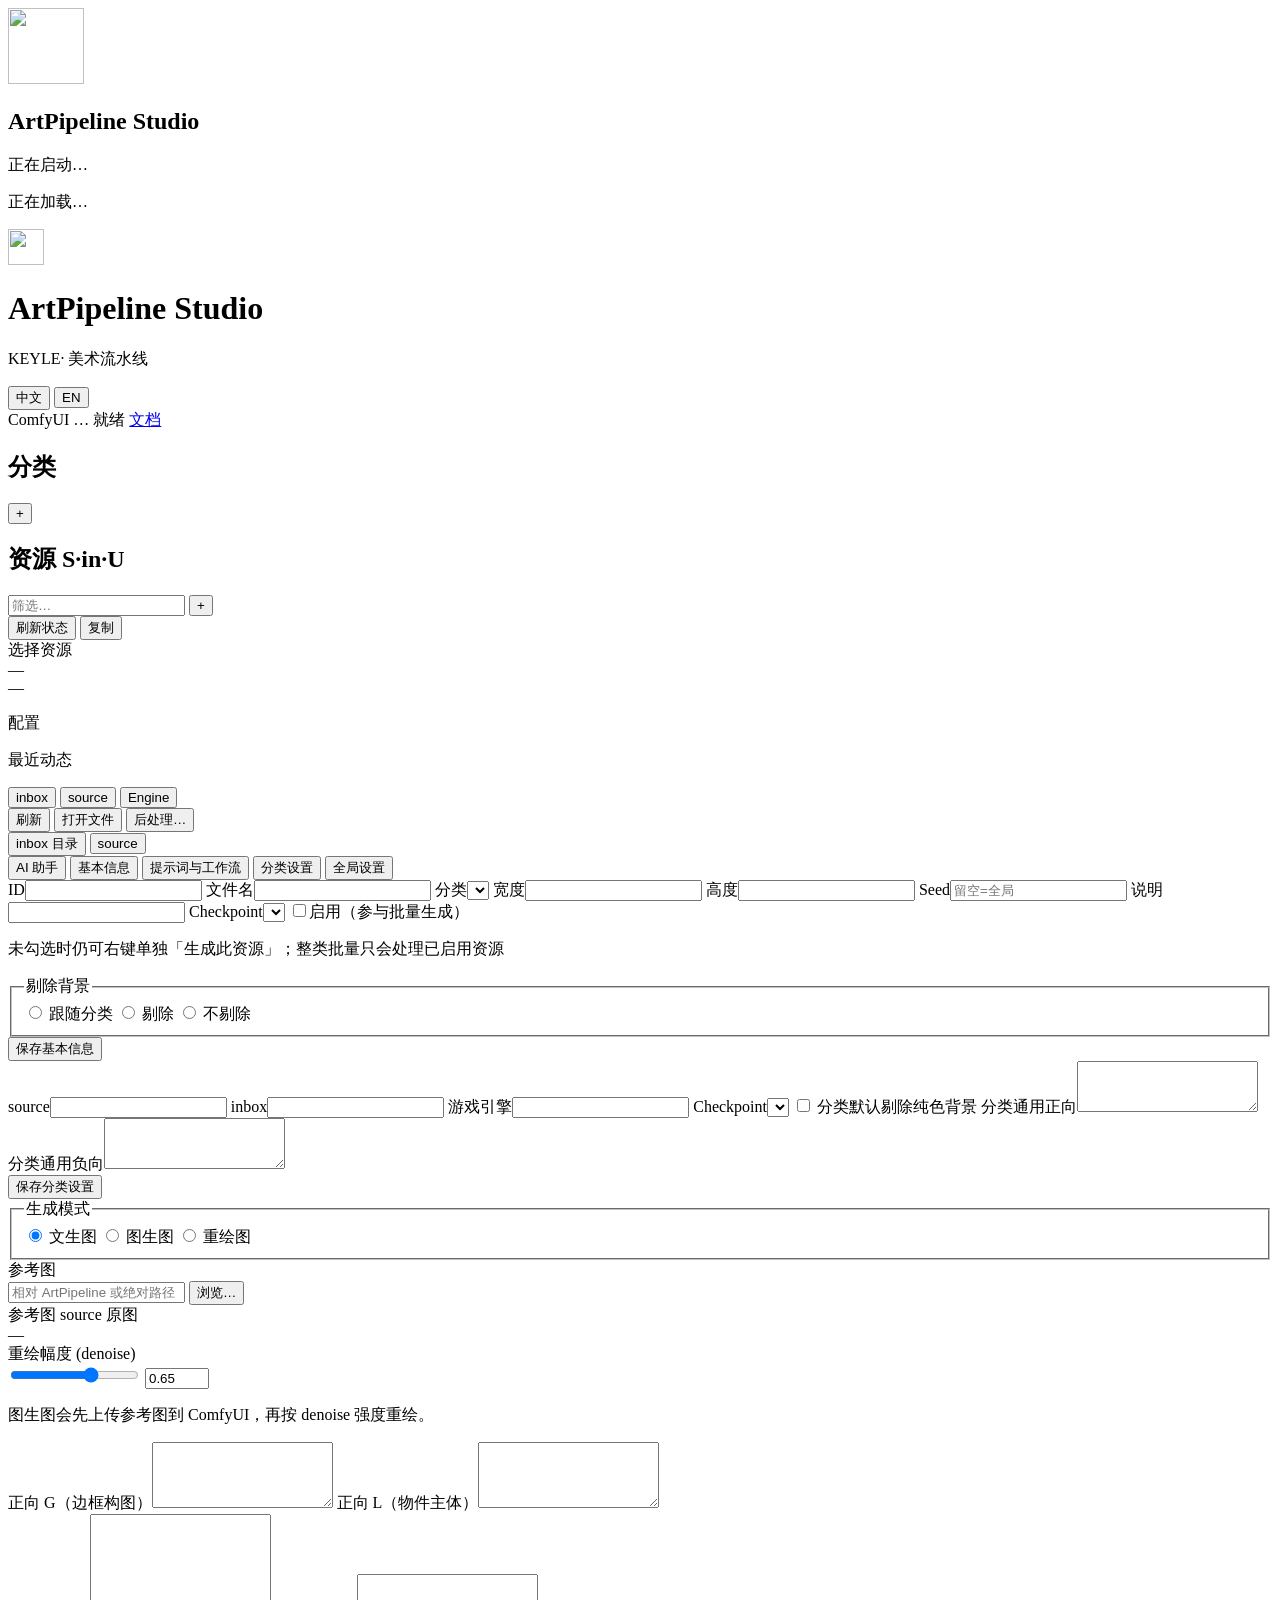
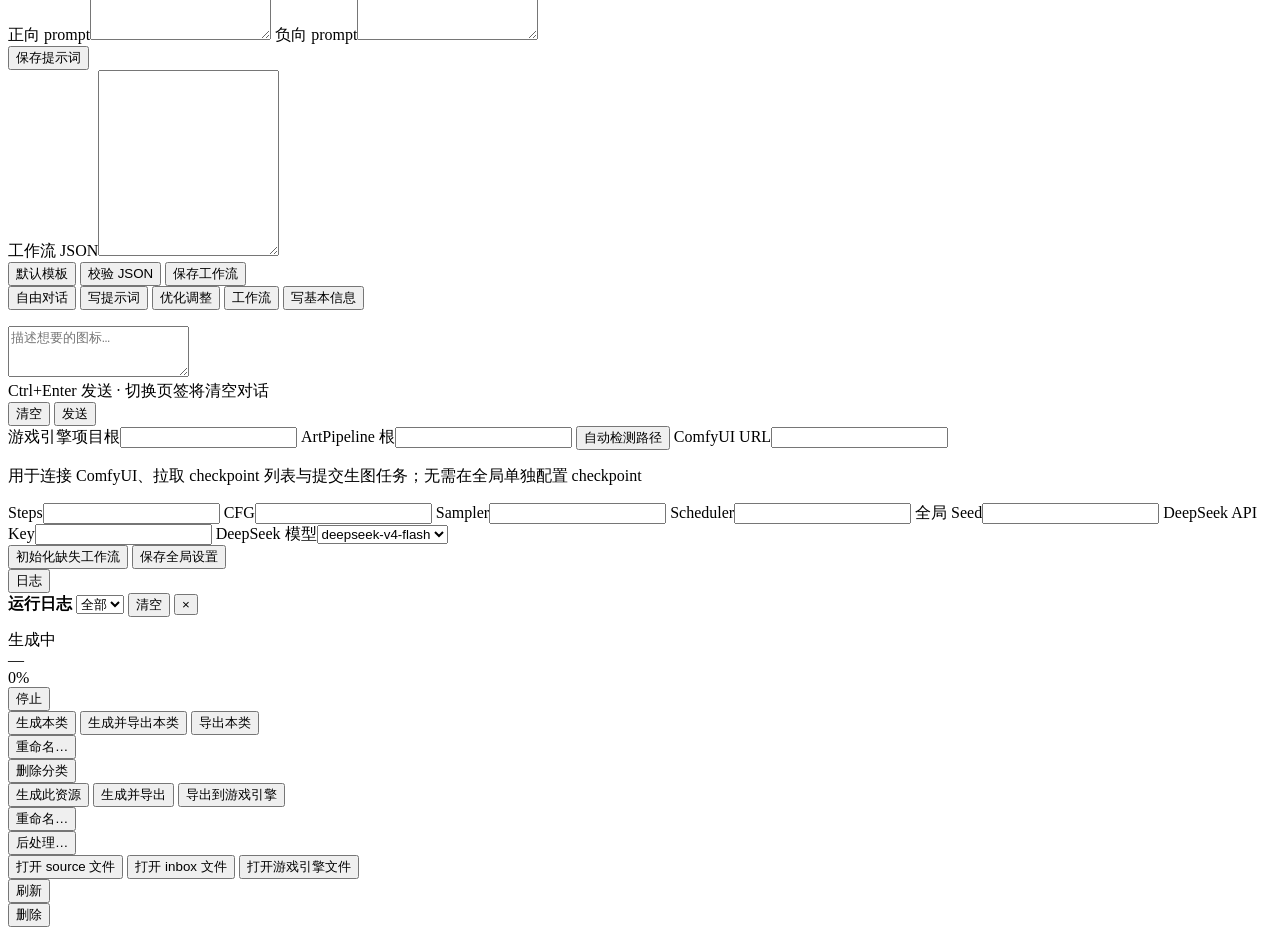
==== artApp/web/index.html @ 97d73831 "no message" ====
<!DOCTYPE html>
<html lang="zh-CN">
<head>
  <meta charset="UTF-8" />
  <meta name="viewport" content="width=device-width, initial-scale=1.0" />
  <title>ArtPipeline Studio</title>
  <link rel="icon" href="/assets/app_icon.png" type="image/png" />
  <link rel="preconnect" href="https://fonts.googleapis.com" />
  <link rel="preconnect" href="https://fonts.gstatic.com" crossorigin />
  <link href="https://fonts.googleapis.com/css2?family=Inter:wght@400;500;600;700&display=swap" rel="stylesheet" />
  <link rel="stylesheet" href="/css/app.css" />
  <link rel="stylesheet" href="/css/effects.css" />
</head>
<body class="is-booting">
  <div class="app-splash" id="app-splash" aria-hidden="false">
    <div class="splash-bg">
      <div class="splash-grid"></div>
      <div class="splash-orb splash-orb-1"></div>
      <div class="splash-orb splash-orb-2"></div>
    </div>
    <div class="splash-content">
      <div class="splash-logo-wrap">
        <img class="splash-logo" src="/assets/app_icon.png" width="76" height="76" alt="" />
        <div class="splash-ring" aria-hidden="true"></div>
      </div>
      <h2 class="splash-title">ArtPipeline Studio</h2>
      <p class="splash-sub" id="splash-sub" data-i18n="splash.loading">正在启动…</p>
      <div class="splash-progress" aria-hidden="true">
        <div class="splash-progress-fill"></div>
        <div class="splash-progress-glow"></div>
      </div>
    </div>
  </div>

  <div class="fx-overlay hidden" id="fx-global-overlay" aria-hidden="true">
    <div class="fx-overlay-card">
      <div class="fx-spin-ring" aria-hidden="true"></div>
      <p class="fx-overlay-msg" data-i18n="splash.reloading">正在加载…</p>
    </div>
  </div>

  <div class="app" id="app">
    <header class="topbar">
      <div class="brand">
        <img class="brand-mark" src="/assets/app_icon.png" width="36" height="36" alt="" />
        <div>
          <h1>ArtPipeline Studio</h1>
          <p class="brand-sub" data-i18n="app.subtitle">KEYLE· 美术流水线</p>
        </div>
      </div>
      <div class="topbar-right">
        <div class="lang-switch" role="group" aria-label="Language">
          <button type="button" class="lang-btn" data-lang="zh-CN" data-i18n="lang.zh">中文</button>
          <button type="button" class="lang-btn" data-lang="en-US" data-i18n="lang.en">EN</button>
        </div>
        <span class="pill" id="comfy-pill" data-i18n="comfy.checking">ComfyUI …</span>
        <span class="pill" id="job-pill" data-i18n="job.ready">就绪</span>
        <a class="btn ghost sm" href="/docs.html" data-i18n="toolbar.docs">文档</a>
      </div>
    </header>

    <main class="workspace">
      <aside class="panel panel-cats">
        <div class="panel-head row">
          <h2 data-i18n="panel.categories">分类</h2>
          <button type="button" class="btn sm ghost" data-action="new-category">+</button>
        </div>
        <ul class="cat-list" id="cat-list"></ul>
      </aside>

      <section class="panel panel-assets" id="panel-assets">
        <div class="panel-head row panel-head-assets">
          <h2><span data-i18n="panel.assets">资源</span> <span class="path-legend muted sm" id="path-legend" data-i18n="panel.pathLegend" data-i18n-title="panel.pathLegendTitle" title="S=source(绿/灰) · in=inbox(绿/黄/红) · U=游戏引擎(绿/红)">S·in·U</span></h2>
          <input type="search" id="asset-search" class="search search-inline" data-i18n-placeholder="asset.searchPlaceholder" placeholder="筛选…" />
          <button type="button" class="btn sm ghost" data-action="new-asset">+</button>
        </div>
        <div class="asset-scroll" id="asset-list"></div>
        <div class="panel-foot row panel-foot-assets">
          <button type="button" class="btn sm ghost" data-action="scan-status" data-i18n="asset.scanStatus" data-i18n-title="asset.scanStatusTitle" title="重新扫描 source / inbox / 游戏引擎">刷新状态</button>
          <button type="button" class="btn sm ghost" data-action="dup-asset" data-i18n="asset.duplicate" data-i18n-title="asset.duplicateTitle" title="复制当前资源">复制</button>
          <span class="muted" id="asset-count"></span>
        </div>
      </section>

      <div
        class="workspace-resizer"
        id="asset-panel-resizer"
        role="separator"
        aria-orientation="vertical"
        data-i18n-aria="resizer.aria"
        aria-label="拖动调整资源栏宽度"
        tabindex="0"
      ></div>

      <section class="panel panel-main">
        <div class="preview-bar">
          <div class="preview-stage" id="preview-stage">
            <div class="preview-placeholder" id="preview-ph" data-i18n="preview.selectAsset">选择资源</div>
            <div class="preview-viewport" id="preview-viewport">
              <img id="preview-img" alt="" draggable="false" hidden />
            </div>
            <div class="preview-zoom-badge" id="preview-zoom-label" hidden aria-hidden="true">100%</div>
            <div class="preview-loading" id="preview-loading" hidden aria-hidden="true">
              <div class="fx-orbit-loader" aria-hidden="true"><span></span></div>
              <span class="fx-loading-label" data-i18n="preview.loading">加载中…</span>
            </div>
          </div>
          <div class="preview-side">
            <div class="preview-info" id="preview-info">
              <div class="preview-info-head">
                <div class="preview-info-name" id="preview-info-name">—</div>
                <div class="preview-info-sub muted" id="preview-info-sub">—</div>
              </div>
              <dl class="preview-dl" id="preview-dl-files"></dl>
              <div class="preview-info-section">
                <div class="preview-info-label" data-i18n="preview.infoConfig">配置</div>
                <dl class="preview-dl" id="preview-dl-config"></dl>
              </div>
              <div class="preview-info-section">
                <div class="preview-info-label" data-i18n="preview.infoActivity">最近动态</div>
                <ul class="preview-activity" id="preview-activity"></ul>
              </div>
            </div>
            <div class="seg">
              <button type="button" class="seg-btn active" data-source="inbox">inbox</button>
              <button type="button" class="seg-btn" data-source="source">source</button>
              <button type="button" class="seg-btn" data-source="unity" data-i18n="path.engine">Engine</button>
            </div>
            <div class="btn-row">
              <button type="button" class="btn sm" data-action="refresh-preview" data-i18n="preview.refresh">刷新</button>
              <button type="button" class="btn sm" data-action="open-file" data-i18n="preview.openFile">打开文件</button>
              <button type="button" class="btn sm primary" data-action="postprocess" data-i18n="preview.postprocess">后处理…</button>
            </div>
            <div class="btn-row">
              <button type="button" class="btn sm ghost" data-action="open-inbox-dir" data-i18n="preview.inboxDir">inbox 目录</button>
              <button type="button" class="btn sm ghost" data-action="open-source-dir" data-i18n="preview.sourceDir">source</button>
            </div>
          </div>
        </div>

        <nav class="tabs" id="main-tabs">
          <button type="button" class="tab active" data-tab="ai" data-i18n="tab.ai" data-requires-asset>AI 助手</button>
          <button type="button" class="tab" data-tab="basic" data-i18n="tab.basic" data-requires-asset>基本信息</button>
          <button type="button" class="tab" data-tab="prompt" data-i18n="tab.prompt" data-requires-asset>提示词与工作流</button>
          <button type="button" class="tab" data-tab="category" data-i18n="tab.category">分类设置</button>
          <button type="button" class="tab" data-tab="settings" data-i18n="tab.settings">全局设置</button>
        </nav>

        <div class="tab-body hidden" id="tab-basic">
          <form class="form-grid" id="form-basic">
            <label><span data-i18n="form.id">ID</span><input name="id" readonly /></label>
            <label><span data-i18n="form.filename">文件名</span><input name="filename" /></label>
            <label><span data-i18n="form.category">分类</span><select name="category" id="asset-category-select"></select></label>
            <label><span data-i18n="form.width">宽度</span><input name="width" type="number" /></label>
            <label><span data-i18n="form.height">高度</span><input name="height" type="number" /></label>
            <label><span data-i18n="form.seed">Seed</span><input name="seed" data-i18n-placeholder="form.seedPlaceholder" placeholder="留空=全局" /></label>
            <label class="span2"><span data-i18n="form.subject">说明</span><input name="subject" /></label>
            <label class="span2"><span data-i18n="form.checkpoint">Checkpoint</span><select name="checkpoint" id="asset-ckpt"></select></label>
            <label class="check check-modern span2"><input name="enabled" type="checkbox" /><span class="check-ui"></span><span class="check-text" data-i18n="form.enabled">启用（参与批量生成）</span></label>
            <p class="muted sm span2" data-i18n="form.enabledHint">未勾选时仍可右键单独「生成此资源」；整类批量只会处理已启用资源</p>
            <fieldset class="span2 radio-field">
              <legend data-i18n="form.removeBg">剔除背景</legend>
              <div class="radio-seg" role="radiogroup">
                <label class="radio-seg-item">
                  <input type="radio" name="remove_bg_mode" value="inherit" />
                  <span class="radio-seg-label" data-i18n="form.removeBgInherit">跟随分类</span>
                </label>
                <label class="radio-seg-item">
                  <input type="radio" name="remove_bg_mode" value="remove" />
                  <span class="radio-seg-label" data-i18n="form.removeBgRemove">剔除</span>
                </label>
                <label class="radio-seg-item">
                  <input type="radio" name="remove_bg_mode" value="keep" />
                  <span class="radio-seg-label" data-i18n="form.removeBgKeep">不剔除</span>
                </label>
              </div>
            </fieldset>
            <div class="span2 form-actions">
              <button type="submit" class="btn primary" data-i18n="form.saveBasic">保存基本信息</button>
            </div>
          </form>
        </div>

        <div class="tab-body hidden" id="tab-category">
          <form class="form-grid" id="form-category">
            <label class="span2"><span data-i18n="form.sourcePath">source</span><input name="source" /></label>
            <label class="span2"><span data-i18n="form.inboxPath">inbox</span><input name="inbox" /></label>
            <label class="span2"><span data-i18n="form.enginePath">游戏引擎</span><input name="unity" /></label>
            <label class="span2"><span data-i18n="form.checkpoint">Checkpoint</span><select name="checkpoint" id="cat-ckpt"></select></label>
            <label class="check check-modern span2">
              <input name="alpha_matte" type="checkbox" />
              <span class="check-ui"></span>
              <span class="check-text" data-i18n="form.alphaMatte">分类默认剔除纯色背景</span>
            </label>
            <label class="span2"><span data-i18n="form.positiveCommon">分类通用正向</span><textarea name="positive_common" rows="3"></textarea></label>
            <label class="span2"><span data-i18n="form.negativeCommon">分类通用负向</span><textarea name="negative_common" rows="3"></textarea></label>
            <div class="span2 form-actions">
              <button type="submit" class="btn primary" data-i18n="form.saveCategory">保存分类设置</button>
            </div>
          </form>
        </div>

        <div class="tab-body hidden" id="tab-prompt">
          <fieldset class="radio-field gen-mode-field">
            <legend data-i18n="form.genMode">生成模式</legend>
            <div class="radio-seg gen-mode-seg" role="radiogroup" id="gen-mode-seg">
              <label class="radio-seg-item">
                <input type="radio" name="gen_mode" value="txt2img" checked />
                <span class="radio-seg-label" data-i18n="form.genModeTxt2img">文生图</span>
              </label>
              <label class="radio-seg-item">
                <input type="radio" name="gen_mode" value="img2img" />
                <span class="radio-seg-label" data-i18n="form.genModeImg2img">图生图</span>
              </label>
              <label class="radio-seg-item">
                <input type="radio" name="gen_mode" value="redraw" />
                <span class="radio-seg-label" data-i18n="form.genModeRedraw">重绘图</span>
              </label>
            </div>
          </fieldset>
          <div id="img2img-panel" class="gen-ref-panel hidden">
            <div id="ref-image-section" class="ref-path-block hidden">
              <div class="ref-path-head">
                <span class="ref-path-title" data-i18n="form.refImage">参考图</span>
              </div>
              <div class="ref-path-picker">
                <input
                  type="text"
                  id="ref-image-path"
                  class="ref-path-input"
                  data-i18n-placeholder="form.refImagePlaceholder"
                  placeholder="相对 ArtPipeline 或绝对路径"
                  spellcheck="false"
                />
                <button type="button" class="ref-path-browse" data-action="pick-ref-image" data-i18n="form.pickRefImage">浏览…</button>
              </div>
            </div>
            <div id="redraw-source-section" class="ref-path-block ref-path-readonly hidden">
              <div class="ref-path-head">
                <span class="ref-path-title" data-i18n="form.redrawSource">参考图</span>
                <span class="ref-path-tag" data-i18n="form.redrawSourceTag">source 原图</span>
              </div>
              <div class="ref-path-display" id="redraw-source-path">—</div>
            </div>
            <label class="denoise-field">
              <span data-i18n="form.img2imgDenoise">重绘幅度 (denoise)</span>
              <div class="denoise-row">
                <input type="range" id="img2img-denoise-range" min="0.01" max="1" step="0.01" value="0.65" />
                <input type="number" id="img2img-denoise" min="0.01" max="1" step="0.01" value="0.65" />
              </div>
            </label>
            <p class="muted sm gen-ref-hint" id="gen-ref-hint" data-i18n="form.img2imgHint">图生图会先上传参考图到 ComfyUI，再按 denoise 强度重绘。</p>
          </div>
          <div id="sdxl-split" class="hidden">
            <label><span data-i18n="form.positiveG">正向 G（边框构图）</span><textarea id="positive-g-text" rows="4"></textarea></label>
            <label><span data-i18n="form.positiveL">正向 L（物件主体）</span><textarea id="positive-l-text" rows="4"></textarea></label>
          </div>
          <label><span data-i18n="form.positive">正向 prompt</span><textarea id="positive-text" rows="8"></textarea></label>
          <label><span data-i18n="form.negative">负向 prompt</span><textarea id="negative-text" rows="4"></textarea></label>
          <div class="form-actions">
            <button type="button" class="btn primary" data-action="save-prompts" data-i18n="form.savePrompts">保存提示词</button>
          </div>
          <label><span data-i18n="form.workflow">工作流 JSON</span><textarea id="workflow-text" rows="12" spellcheck="false"></textarea></label>
          <div class="form-actions">
            <button type="button" class="btn" data-action="load-default-wf" data-i18n="form.defaultTemplate">默认模板</button>
            <button type="button" class="btn" data-action="validate-wf" data-i18n="form.validateJson">校验 JSON</button>
            <button type="button" class="btn primary" data-action="save-wf" data-i18n="form.saveWorkflow">保存工作流</button>
          </div>
        </div>

        <div class="tab-body hidden" id="tab-ai">
          <div class="ai-panel">
            <nav class="ai-mode-tabs" id="ai-mode-tabs">
              <button type="button" class="ai-mode-tab active" data-ai-mode="free" data-i18n="ai.mode.free">自由对话</button>
              <button type="button" class="ai-mode-tab" data-ai-mode="prompt" data-i18n="ai.mode.prompt">写提示词</button>
              <button type="button" class="ai-mode-tab" data-ai-mode="refine" data-i18n="ai.mode.refine">优化调整</button>
              <button type="button" class="ai-mode-tab" data-ai-mode="workflow" data-i18n="ai.mode.workflow">工作流</button>
              <button type="button" class="ai-mode-tab" data-ai-mode="basic" data-i18n="ai.mode.basic">写基本信息</button>
            </nav>
            <p class="ai-mode-hint muted sm" id="ai-mode-hint"></p>
            <div class="ai-messages" id="ai-history"></div>
            <div class="ai-compose">
              <textarea id="ai-input" rows="3" data-i18n-placeholder="ai.inputPlaceholder" placeholder="描述想要的图标…"></textarea>
              <div class="ai-compose-bar">
                <span class="muted sm" data-i18n="ai.composeHint">Ctrl+Enter 发送 · 切换页签将清空对话</span>
                <div class="ai-compose-btns">
                  <button type="button" class="btn sm ghost" data-action="ai-clear" data-i18n="ai.clear">清空</button>
                  <button type="button" class="btn sm primary" id="ai-send-btn" data-action="ai-send" data-i18n="ai.send">发送</button>
                </div>
              </div>
            </div>
          </div>
        </div>

        <div class="tab-body hidden" id="tab-settings">
          <form class="form-grid" id="form-settings">
            <label class="span2"><span data-i18n="form.projectRoot">游戏引擎项目根</span><input name="project_root" /></label>
            <label class="span2"><span data-i18n="form.artRoot">ArtPipeline 根</span><input name="art_pipeline_root" /></label>
            <button type="button" class="btn sm ghost span2" data-action="autodetect-paths" data-i18n="form.autodetectPaths">自动检测路径</button>
            <label class="span2"><span data-i18n="form.comfyUrl">ComfyUI URL</span><input name="comfyui_url" /></label>
            <p class="muted sm span2" data-i18n="form.comfyUrlHint">用于连接 ComfyUI、拉取 checkpoint 列表与提交生图任务；无需在全局单独配置 checkpoint</p>
            <label><span data-i18n="form.steps">Steps</span><input name="steps" type="number" /></label>
            <label><span data-i18n="form.cfg">CFG</span><input name="cfg" type="number" step="0.1" /></label>
            <label><span data-i18n="form.sampler">Sampler</span><input name="sampler" /></label>
            <label><span data-i18n="form.scheduler">Scheduler</span><input name="scheduler" /></label>
            <label><span data-i18n="form.globalSeed">全局 Seed</span><input name="seed" /></label>
            <label class="span2"><span data-i18n="form.deepseekKey">DeepSeek API Key</span><input name="deepseek_api_key" type="password" /></label>
            <label><span data-i18n="form.deepseekModel">DeepSeek 模型</span><select name="deepseek_model">
              <option value="deepseek-v4-flash">deepseek-v4-flash</option>
              <option value="deepseek-v4-pro">deepseek-v4-pro</option>
            </select></label>
            <div class="span2 form-actions">
              <button type="button" class="btn ghost" data-action="init-workflows" data-i18n="form.initWorkflows">初始化缺失工作流</button>
              <button type="submit" class="btn primary" data-i18n="form.saveSettings">保存全局设置</button>
            </div>
          </form>
        </div>
      </section>
    </main>

    <button type="button" class="log-fab" id="log-fab" aria-expanded="false" data-i18n="log.fab" data-i18n-title="log.fabTitle" title="拖动移动 · 点击打开日志">日志</button>

    <aside class="log-drawer" id="log-drawer" aria-hidden="true">
      <div class="log-head row">
        <strong data-i18n="log.title">运行日志</strong>
        <select id="log-filter">
          <option value="全部" data-i18n="log.all">全部</option>
          <option value="操作" data-i18n="log.action">操作</option>
          <option value="生成" data-i18n="log.generate">生成</option>
          <option value="系统" data-i18n="log.system">系统</option>
        </select>
        <button type="button" class="btn sm ghost" data-action="clear-logs" data-i18n="log.clear">清空</button>
        <button type="button" class="btn sm ghost log-close" data-action="close-logs" data-i18n-title="log.close" title="关闭">×</button>
      </div>
      <pre class="log-body" id="log-body"></pre>
    </aside>
  </div>

  <div class="job-float hidden" id="job-float" role="status" aria-live="polite">
    <div class="job-float-aura" aria-hidden="true"></div>
    <div class="job-float-card">
      <div class="job-float-head" id="job-float-handle" data-i18n-title="job.floatDrag" title="拖动移动">
        <div class="job-float-ring" aria-hidden="true"><span></span></div>
        <div class="job-float-copy">
          <div class="job-float-title" id="job-float-title" data-i18n="job.generating">生成中</div>
          <div class="job-float-file" id="job-float-file">—</div>
        </div>
        <div class="job-float-pct" id="job-float-pct">0%</div>
      </div>
      <div class="job-float-bar">
        <div class="job-float-track">
          <div class="job-float-fill" id="job-float-fill"></div>
          <div class="job-float-shimmer" aria-hidden="true"></div>
        </div>
        <div class="job-float-batch" id="job-float-batch"></div>
      </div>
      <div class="job-float-foot">
        <span class="job-float-status" id="job-float-status"></span>
        <button type="button" class="job-float-cancel" id="job-float-cancel" data-i18n="job.cancel">停止</button>
      </div>
    </div>
  </div>

  <dialog id="dlg-new-cat">
    <form id="form-new-cat" novalidate>
      <h3 data-i18n="dlg.newCategory">新建分类</h3>
      <label><span data-i18n="dlg.categoryName">名称</span><input name="label" required /></label>
      <label><span data-i18n="dlg.categoryId">ID（可选）</span><input name="id" data-i18n-placeholder="dlg.categoryIdPlaceholder" placeholder="英文" /></label>
      <label>
        <span data-i18n="dlg.categoryCheckpoint">生图模型</span>
        <select name="checkpoint" id="new-cat-ckpt"></select>
      </label>
      <p class="muted sm" data-i18n="dlg.categoryCheckpointHint">选择 ComfyUI checkpoint，作为该分类的默认生图模型</p>
      <menu>
        <button type="button" class="btn ghost" data-dismiss data-i18n="dlg.cancel">取消</button>
        <button type="submit" class="btn primary" data-i18n="dlg.create">创建</button>
      </menu>
    </form>
  </dialog>

  <dialog id="dlg-new-asset">
    <form id="form-new-asset" novalidate>
      <h3 data-i18n="dlg.newAsset">新建资源</h3>
      <p class="form-error" id="new-asset-error" hidden role="alert"></p>
      <label><span data-i18n="dlg.assetFilename">文件名</span><input name="filename" required placeholder="icon_名称.png" /></label>
      <label><span data-i18n="dlg.assetSize">尺寸</span><input name="size" type="number" value="512" min="32" max="4096" step="1" /></label>
      <label><span data-i18n="dlg.assetSubject">说明</span><input name="subject" /></label>
      <p class="muted sm" data-i18n="dlg.newAssetHint">仅创建资源配置，不会连接 ComfyUI 生图；可在填写提示词后手动生成</p>
      <menu>
        <button type="button" class="btn ghost" data-dismiss data-i18n="dlg.cancel">取消</button>
        <button type="submit" class="btn primary" data-i18n="dlg.create">创建</button>
      </menu>
    </form>
  </dialog>

  <dialog id="dlg-rename-asset">
    <form id="form-rename-asset">
      <h3 data-i18n="dlg.renameAsset">重命名</h3>
      <p class="muted sm" data-i18n="dlg.renameAssetHint">将同时重命名 source、inbox、Unity 三个目录下已存在的 PNG 文件</p>
      <label><span data-i18n="dlg.assetFilename">文件名</span><input name="filename" required placeholder="name.png" /></label>
      <menu>
        <button type="button" class="btn ghost" data-dismiss data-i18n="dlg.cancel">取消</button>
        <button type="submit" class="btn primary" data-i18n="dlg.rename">重命名</button>
      </menu>
    </form>
  </dialog>

  <dialog id="dlg-rename-category">
    <form id="form-rename-category">
      <h3 data-i18n="dlg.renameCategory">重命名分类</h3>
      <p class="muted sm" id="rename-category-id"></p>
      <label><span data-i18n="dlg.categoryName">名称</span><input name="label" required /></label>
      <menu>
        <button type="button" class="btn ghost" data-dismiss data-i18n="dlg.cancel">取消</button>
        <button type="submit" class="btn primary" data-i18n="dlg.rename">重命名</button>
      </menu>
    </form>
  </dialog>

  <dialog id="dlg-confirm" class="confirm-dialog">
    <div class="confirm-dialog-inner">
      <div class="confirm-icon danger" id="confirm-icon" aria-hidden="true">
        <svg width="22" height="22" viewBox="0 0 24 24" fill="none" stroke="currentColor" stroke-width="2" stroke-linecap="round"><path d="M12 9v4m0 4h.01M10.29 3.86L1.82 18a2 2 0 0 0 1.71 3h16.94a2 2 0 0 0 1.71-3L13.71 3.86a2 2 0 0 0-3.42 0z"/></svg>
      </div>
      <h3 id="confirm-title"></h3>
      <p class="confirm-message muted" id="confirm-message"></p>
      <ul class="confirm-details hidden" id="confirm-details"></ul>
      <menu class="confirm-actions">
        <button type="button" class="btn ghost" id="confirm-cancel" data-i18n="dlg.cancel">取消</button>
        <button type="button" class="btn danger" id="confirm-ok"></button>
      </menu>
    </div>
  </dialog>

  <div class="ctx-menu hidden" id="cat-ctx-menu" role="menu" data-i18n-aria="ctx.catMenuAria" aria-label="分类菜单">
    <button type="button" class="ctx-item accent" data-ctx="gen-category" data-i18n="ctx.catGenerate">生成本类</button>
    <button type="button" class="ctx-item" data-ctx="gen-category-export" data-i18n="ctx.catGenerateExport">生成并导出本类</button>
    <button type="button" class="ctx-item" data-ctx="export-category" data-i18n="ctx.catExport">导出本类</button>
    <div class="ctx-sep" role="separator"></div>
    <button type="button" class="ctx-item" data-ctx="rename" data-i18n="ctx.catRename">重命名…</button>
    <div class="ctx-sep" role="separator"></div>
    <button type="button" class="ctx-item danger" data-ctx="delete" data-i18n="ctx.catDelete">删除分类</button>
  </div>

  <div class="ctx-menu hidden" id="asset-ctx-menu" role="menu" data-i18n-aria="ctx.menuAria" aria-label="资源菜单">
    <button type="button" class="ctx-item accent" data-ctx="gen-one" data-i18n="ctx.genOne">生成此资源</button>
    <button type="button" class="ctx-item" data-ctx="gen-one-export" data-i18n="ctx.genOneExport">生成并导出</button>
    <button type="button" class="ctx-item" data-ctx="export-one" data-i18n="ctx.exportOne">导出到游戏引擎</button>
    <div class="ctx-sep" role="separator"></div>
    <button type="button" class="ctx-item" data-ctx="rename" data-i18n="ctx.rename">重命名…</button>
    <div class="ctx-sep" role="separator"></div>
    <button type="button" class="ctx-item" data-ctx="postprocess" data-i18n="ctx.postprocess">后处理…</button>
    <div class="ctx-sep" role="separator"></div>
    <button type="button" class="ctx-item" data-ctx="open-source" data-i18n="ctx.openSource">打开 source 文件</button>
    <button type="button" class="ctx-item" data-ctx="open-inbox" data-i18n="ctx.openInbox">打开 inbox 文件</button>
    <button type="button" class="ctx-item" data-ctx="open-unity" data-i18n="ctx.openEngine">打开游戏引擎文件</button>
    <div class="ctx-sep" role="separator"></div>
    <button type="button" class="ctx-item" data-ctx="refresh" data-i18n="ctx.refresh">刷新</button>
    <div class="ctx-sep" role="separator"></div>
    <button type="button" class="ctx-item danger" data-ctx="delete" data-i18n="ctx.delete">删除</button>
  </div>

  <script type="module" src="/js/app.js"></script>
</body>
</html>
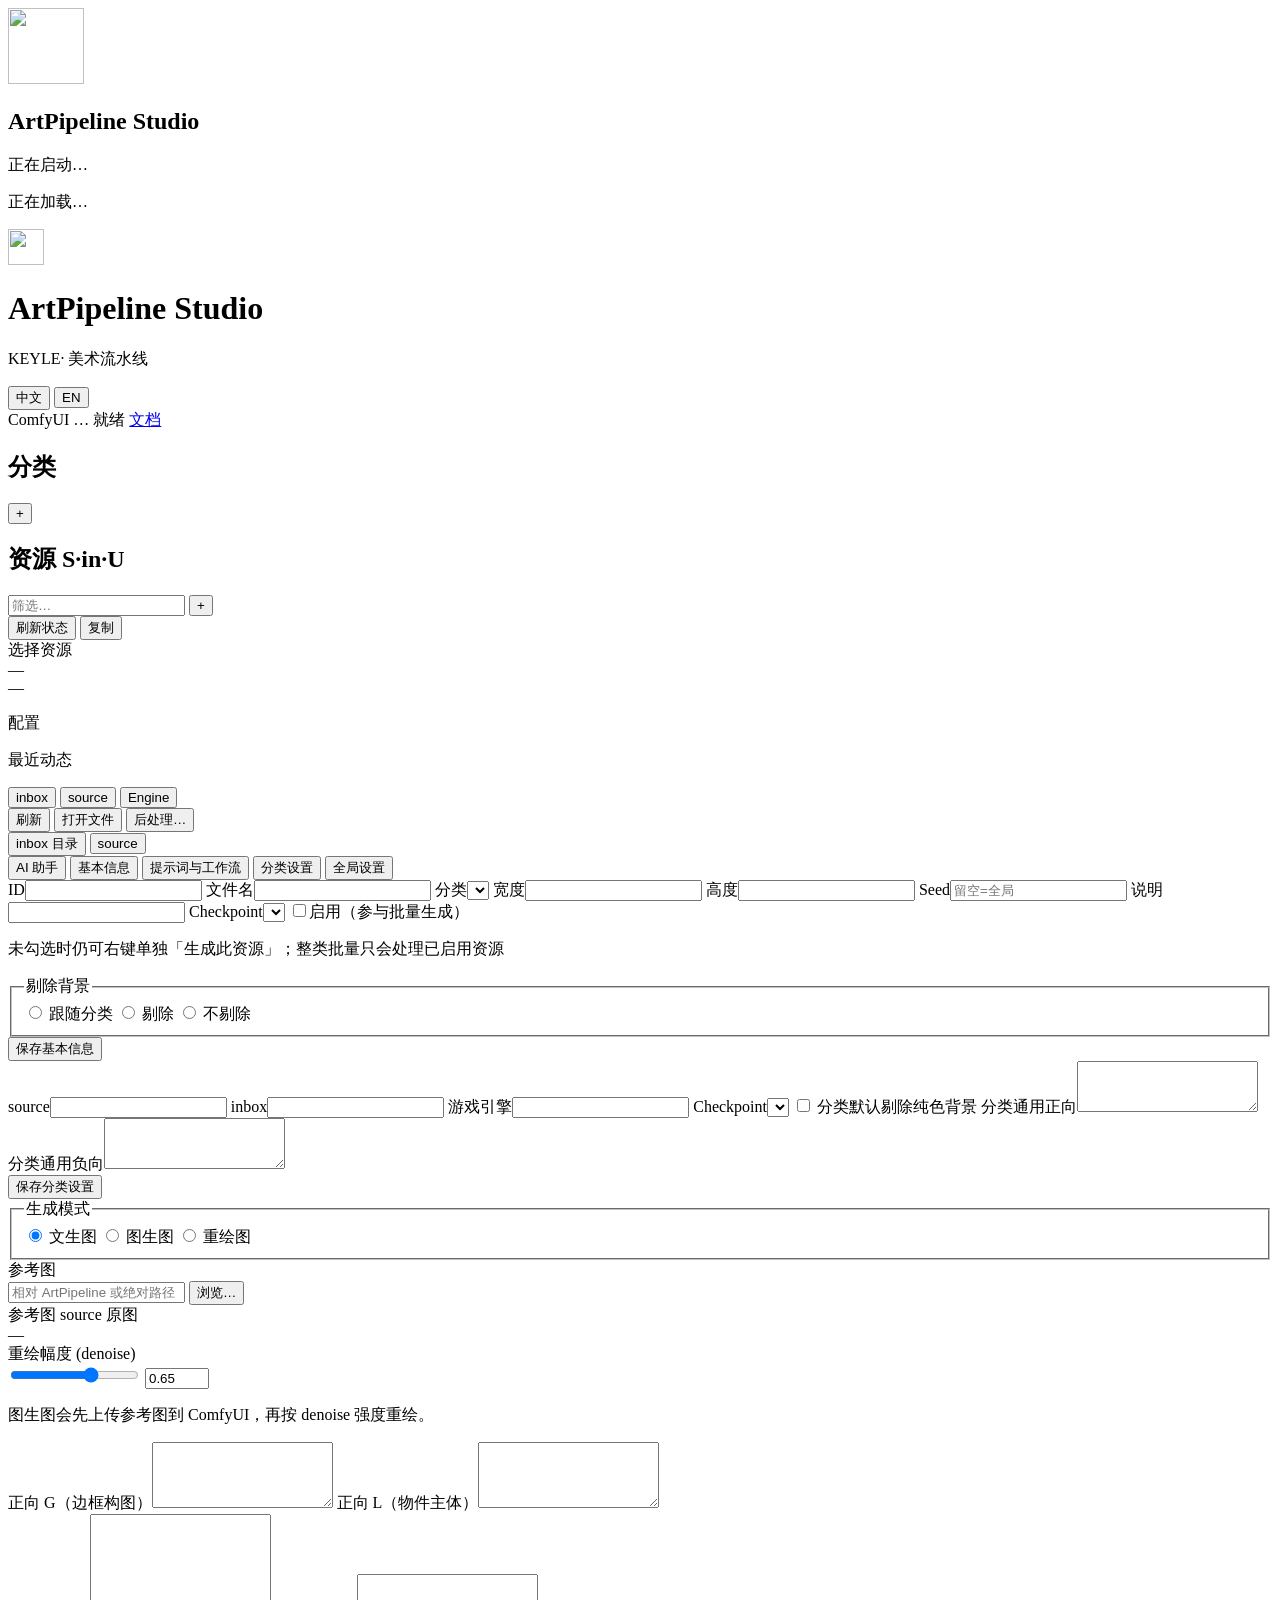
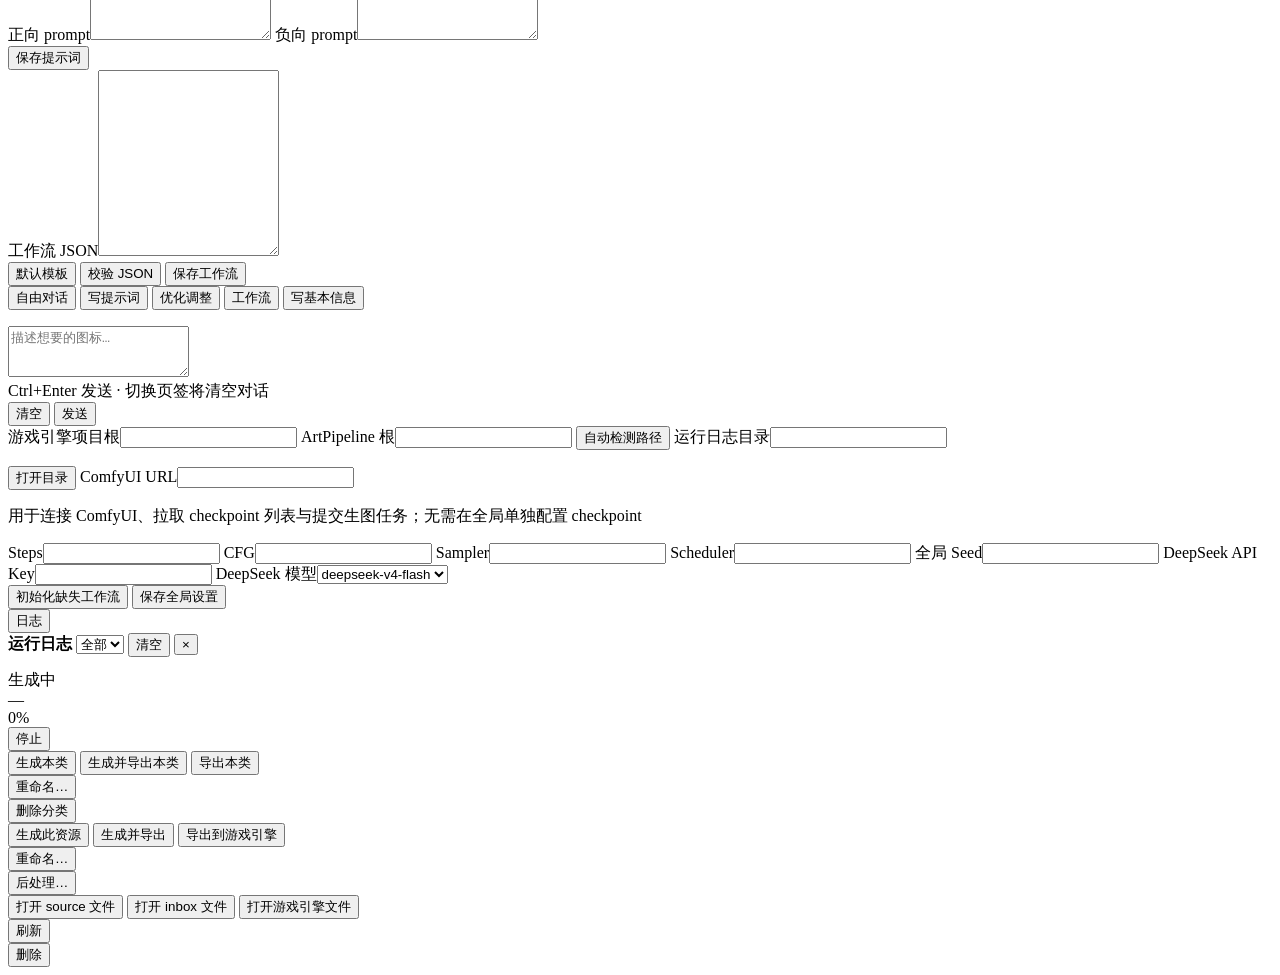
==== commit b55b5928: "no message" ====
--- a/artApp/web/index.html
+++ b/artApp/web/index.html
@@ -297,6 +297,9 @@
             <label class="span2"><span data-i18n="form.projectRoot">游戏引擎项目根</span><input name="project_root" /></label>
             <label class="span2"><span data-i18n="form.artRoot">ArtPipeline 根</span><input name="art_pipeline_root" /></label>
             <button type="button" class="btn sm ghost span2" data-action="autodetect-paths" data-i18n="form.autodetectPaths">自动检测路径</button>
+            <label class="span2"><span data-i18n="form.logDir">运行日志目录</span><input name="log_dir" placeholder="" /></label>
+            <p class="muted sm span2" id="log-dir-hint"></p>
+            <button type="button" class="btn sm ghost span2" data-action="open-log-dir" data-i18n="form.openLogDir">打开目录</button>
             <label class="span2"><span data-i18n="form.comfyUrl">ComfyUI URL</span><input name="comfyui_url" /></label>
             <p class="muted sm span2" data-i18n="form.comfyUrlHint">用于连接 ComfyUI、拉取 checkpoint 列表与提交生图任务；无需在全局单独配置 checkpoint</p>
             <label><span data-i18n="form.steps">Steps</span><input name="steps" type="number" /></label>
@@ -362,7 +365,7 @@
   </div>
 
   <dialog id="dlg-new-cat">
-    <form id="form-new-cat" novalidate>
+    <form id="form-new-cat" class="dialog-form" novalidate>
       <h3 data-i18n="dlg.newCategory">新建分类</h3>
       <label><span data-i18n="dlg.categoryName">名称</span><input name="label" required /></label>
       <label><span data-i18n="dlg.categoryId">ID（可选）</span><input name="id" data-i18n-placeholder="dlg.categoryIdPlaceholder" placeholder="英文" /></label>
@@ -378,17 +381,33 @@
     </form>
   </dialog>
 
-  <dialog id="dlg-new-asset">
-    <form id="form-new-asset" novalidate>
+  <dialog id="dlg-new-asset" class="dlg-new-asset">
+    <form id="form-new-asset" class="dialog-form" novalidate>
       <h3 data-i18n="dlg.newAsset">新建资源</h3>
+      <div class="dlg-tabs" role="tablist" aria-label="New asset mode">
+        <button type="button" class="dlg-tab active" data-dlg-tab="manual" role="tab" aria-selected="true" data-i18n="dlg.newAssetTabManual">手动创建</button>
+        <button type="button" class="dlg-tab" data-dlg-tab="import" role="tab" aria-selected="false" data-i18n="dlg.newAssetTabImport">导入外部资源</button>
+      </div>
       <p class="form-error" id="new-asset-error" hidden role="alert"></p>
-      <label><span data-i18n="dlg.assetFilename">文件名</span><input name="filename" required placeholder="icon_名称.png" /></label>
-      <label><span data-i18n="dlg.assetSize">尺寸</span><input name="size" type="number" value="512" min="32" max="4096" step="1" /></label>
-      <label><span data-i18n="dlg.assetSubject">说明</span><input name="subject" /></label>
-      <p class="muted sm" data-i18n="dlg.newAssetHint">仅创建资源配置，不会连接 ComfyUI 生图；可在填写提示词后手动生成</p>
+      <div class="dlg-tab-panel" data-dlg-panel="manual" role="tabpanel">
+        <label><span data-i18n="dlg.assetFilename">文件名</span><input name="filename" required placeholder="icon_名称.png" /></label>
+        <label><span data-i18n="dlg.assetSize">尺寸</span><input name="size" type="number" value="512" min="32" max="4096" step="1" /></label>
+        <label><span data-i18n="dlg.assetSubject">说明</span><input name="subject" /></label>
+        <p class="muted sm" data-i18n="dlg.newAssetHint">仅创建资源配置，不会连接 ComfyUI 生图；填写提示词后可手动生成</p>
+      </div>
+      <div class="dlg-tab-panel hidden" data-dlg-panel="import" role="tabpanel" hidden>
+        <input type="file" id="import-asset-files" accept="image/png,image/jpeg,image/webp,image/gif,.png,.jpg,.jpeg,.webp,.gif" multiple hidden />
+        <div class="import-asset-toolbar">
+          <button type="button" class="btn ghost sm" id="import-asset-pick" data-i18n="dlg.importPick">选择图片…</button>
+          <span class="muted sm import-asset-count" id="import-asset-count"></span>
+        </div>
+        <ul class="import-asset-list" id="import-asset-list" aria-live="polite"></ul>
+        <p class="import-asset-empty muted sm" id="import-asset-empty" data-i18n="dlg.importEmpty">尚未选择文件；支持 PNG / JPG / WebP，将按文件名创建资源并写入 inbox</p>
+        <p class="muted sm" data-i18n="dlg.importHint">导入的图片会转为 PNG 写入 source 与 inbox；重名文件会跳过</p>
+      </div>
       <menu>
         <button type="button" class="btn ghost" data-dismiss data-i18n="dlg.cancel">取消</button>
-        <button type="submit" class="btn primary" data-i18n="dlg.create">创建</button>
+        <button type="submit" class="btn primary" id="new-asset-submit" data-i18n="dlg.create">创建</button>
       </menu>
     </form>
   </dialog>
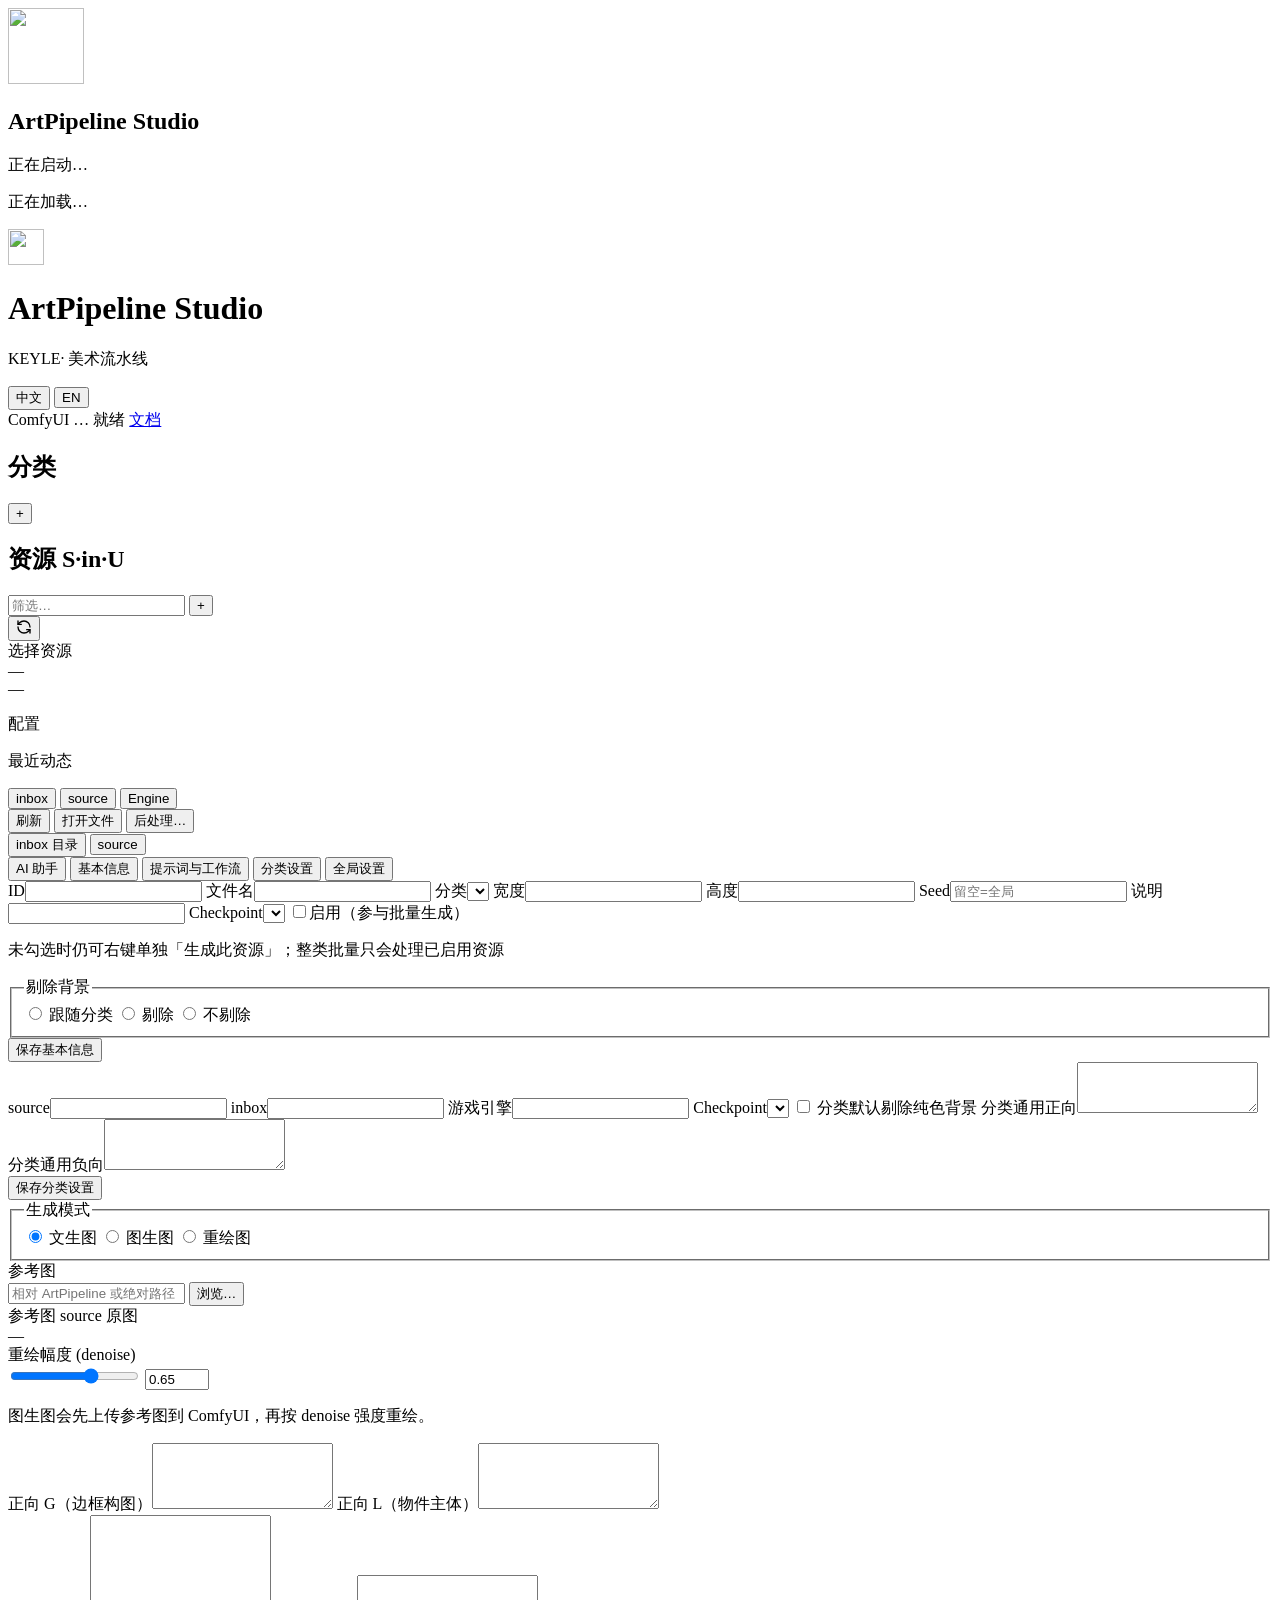
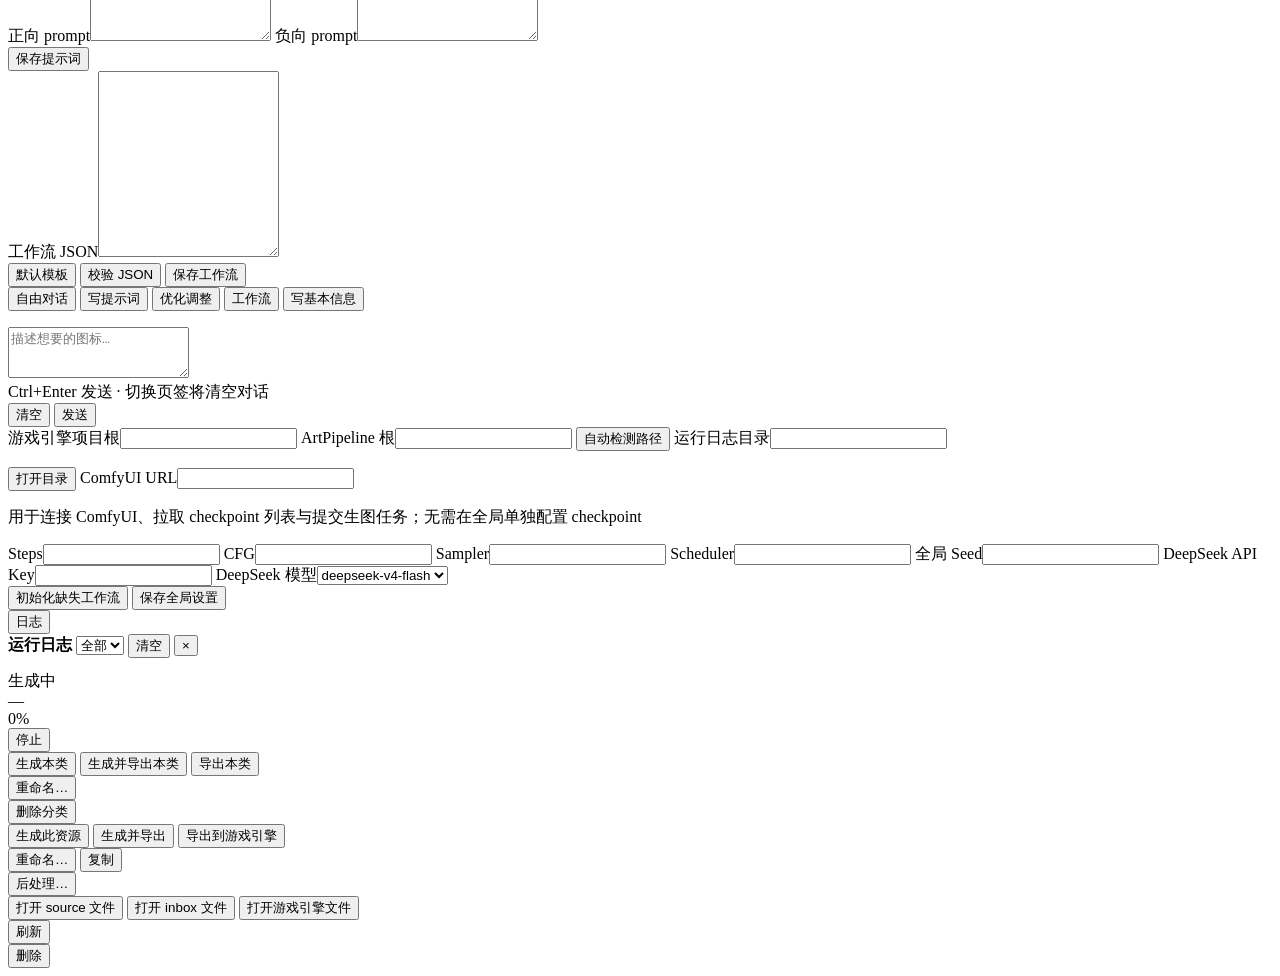
==== commit fcd377a4: "no message" ====
--- a/artApp/web/index.html
+++ b/artApp/web/index.html
@@ -76,8 +76,9 @@
         </div>
         <div class="asset-scroll" id="asset-list"></div>
         <div class="panel-foot row panel-foot-assets">
-          <button type="button" class="btn sm ghost" data-action="scan-status" data-i18n="asset.scanStatus" data-i18n-title="asset.scanStatusTitle" title="重新扫描 source / inbox / 游戏引擎">刷新状态</button>
-          <button type="button" class="btn sm ghost" data-action="dup-asset" data-i18n="asset.duplicate" data-i18n-title="asset.duplicateTitle" title="复制当前资源">复制</button>
+          <button type="button" class="icon-btn panel-foot-icon-btn" data-action="scan-status" data-i18n-title="asset.scanStatusTitle" data-i18n-aria="asset.scanStatus" title="重新扫描 source / inbox / 游戏引擎" aria-label="刷新状态">
+            <svg class="icon" width="16" height="16" viewBox="0 0 24 24" fill="none" stroke="currentColor" stroke-width="2" stroke-linecap="round" stroke-linejoin="round" aria-hidden="true"><path d="M21 12a9 9 0 0 0-9-9 9.75 9.75 0 0 0-6.74 2.74L3 8"/><path d="M3 3v5h5"/><path d="M3 12a9 9 0 0 0 9 9 9.75 9.75 0 0 0 6.74-2.74L21 16"/><path d="M16 16h5v5"/></svg>
+          </button>
           <span class="muted" id="asset-count"></span>
         </div>
       </section>
@@ -403,12 +404,27 @@
         </div>
         <ul class="import-asset-list" id="import-asset-list" aria-live="polite"></ul>
         <p class="import-asset-empty muted sm" id="import-asset-empty" data-i18n="dlg.importEmpty">尚未选择文件；支持 PNG / JPG / WebP，将按文件名创建资源并写入 inbox</p>
-        <p class="muted sm" data-i18n="dlg.importHint">导入的图片会转为 PNG 写入 source 与 inbox；重名文件会跳过</p>
-      </div>
-      <menu>
-        <button type="button" class="btn ghost" data-dismiss data-i18n="dlg.cancel">取消</button>
-        <button type="submit" class="btn primary" id="new-asset-submit" data-i18n="dlg.create">创建</button>
-      </menu>
+        <p class="muted sm" id="import-asset-hint" data-i18n="dlg.importHint">导入的图片会转为 PNG 写入 source 与 inbox；重名文件会跳过</p>
+      </div>
+      <div class="dlg-footer">
+        <div class="import-gen-mode hidden" id="import-gen-mode-bar" hidden>
+          <span class="import-gen-mode-label" data-i18n="dlg.importGenMode">导入生成模式</span>
+          <div class="radio-seg import-gen-mode-seg" role="radiogroup" aria-label="Import generation mode">
+            <label class="radio-seg-item">
+              <input type="radio" name="import_gen_mode" value="txt2img" checked />
+              <span class="radio-seg-label" data-i18n="form.genModeTxt2img">文生图</span>
+            </label>
+            <label class="radio-seg-item">
+              <input type="radio" name="import_gen_mode" value="redraw" />
+              <span class="radio-seg-label" data-i18n="form.genModeRedraw">重绘图</span>
+            </label>
+          </div>
+        </div>
+        <menu>
+          <button type="button" class="btn ghost" data-dismiss data-i18n="dlg.cancel">取消</button>
+          <button type="submit" class="btn primary" id="new-asset-submit" data-i18n="dlg.create">创建</button>
+        </menu>
+      </div>
     </form>
   </dialog>
 
@@ -467,6 +483,7 @@
     <button type="button" class="ctx-item" data-ctx="export-one" data-i18n="ctx.exportOne">导出到游戏引擎</button>
     <div class="ctx-sep" role="separator"></div>
     <button type="button" class="ctx-item" data-ctx="rename" data-i18n="ctx.rename">重命名…</button>
+    <button type="button" class="ctx-item" data-ctx="duplicate" data-i18n="ctx.duplicate">复制</button>
     <div class="ctx-sep" role="separator"></div>
     <button type="button" class="ctx-item" data-ctx="postprocess" data-i18n="ctx.postprocess">后处理…</button>
     <div class="ctx-sep" role="separator"></div>
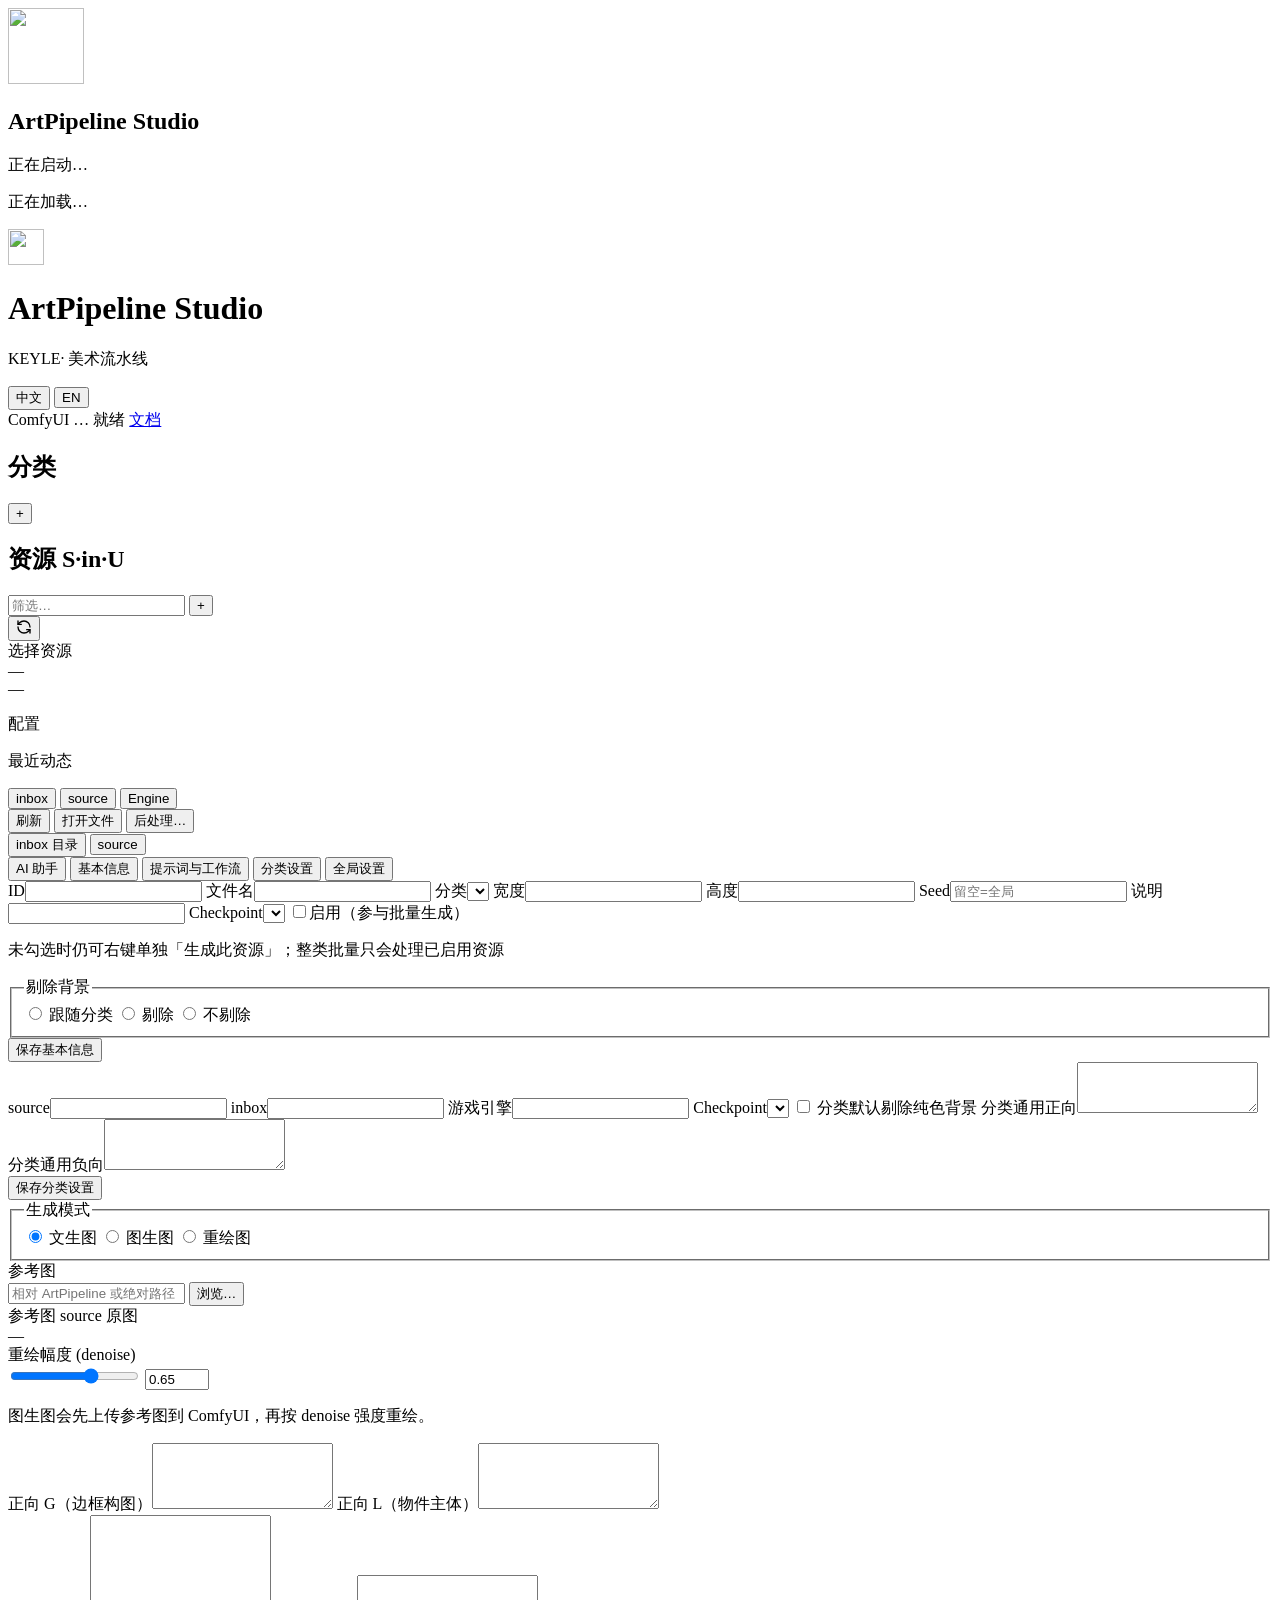
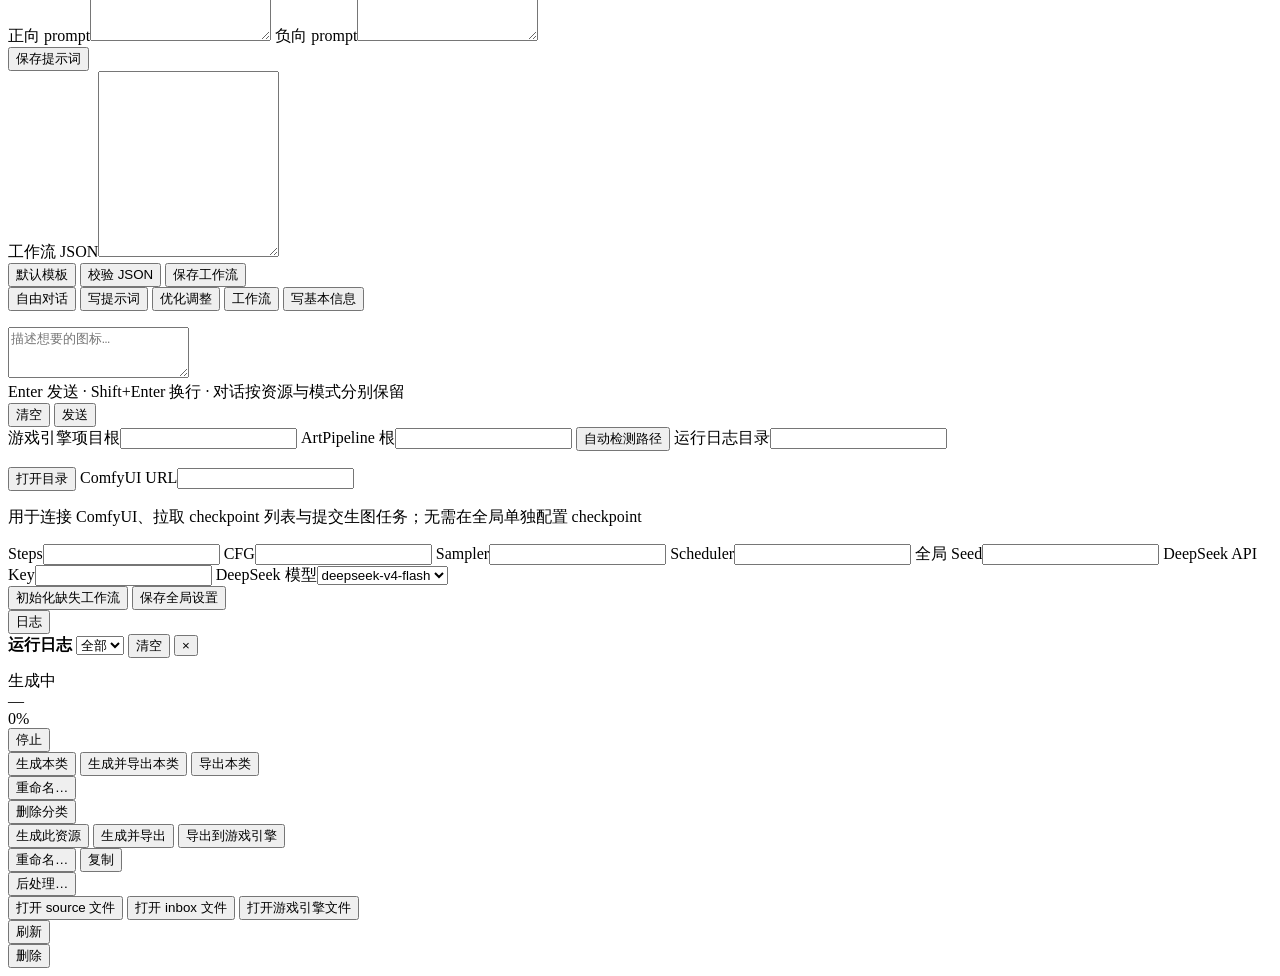
==== commit 1f1a78f3: "no message" ====
--- a/artApp/web/index.html
+++ b/artApp/web/index.html
@@ -283,7 +283,7 @@
             <div class="ai-compose">
               <textarea id="ai-input" rows="3" data-i18n-placeholder="ai.inputPlaceholder" placeholder="描述想要的图标…"></textarea>
               <div class="ai-compose-bar">
-                <span class="muted sm" data-i18n="ai.composeHint">Ctrl+Enter 发送 · 切换页签将清空对话</span>
+                <span class="muted sm" data-i18n="ai.composeHint">Enter 发送 · Shift+Enter 换行 · 对话按资源与模式分别保留</span>
                 <div class="ai-compose-btns">
                   <button type="button" class="btn sm ghost" data-action="ai-clear" data-i18n="ai.clear">清空</button>
                   <button type="button" class="btn sm primary" id="ai-send-btn" data-action="ai-send" data-i18n="ai.send">发送</button>
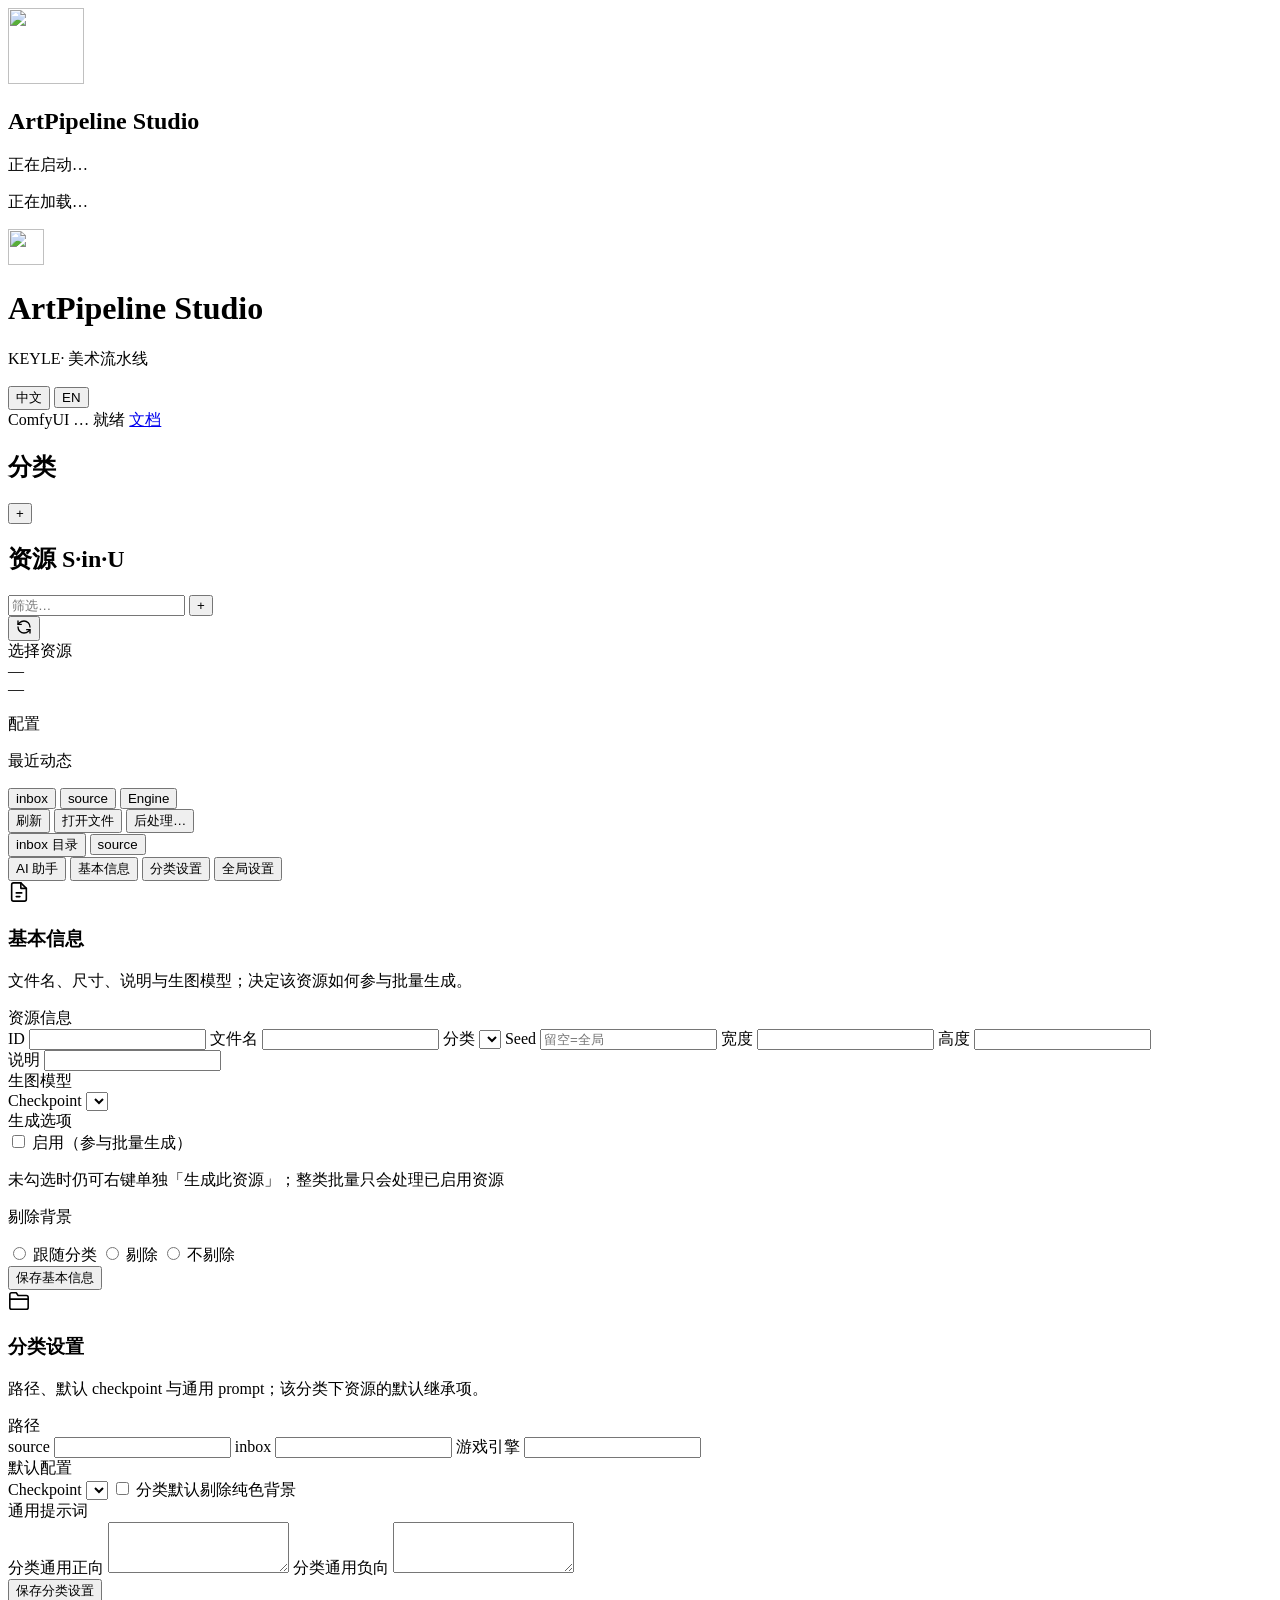
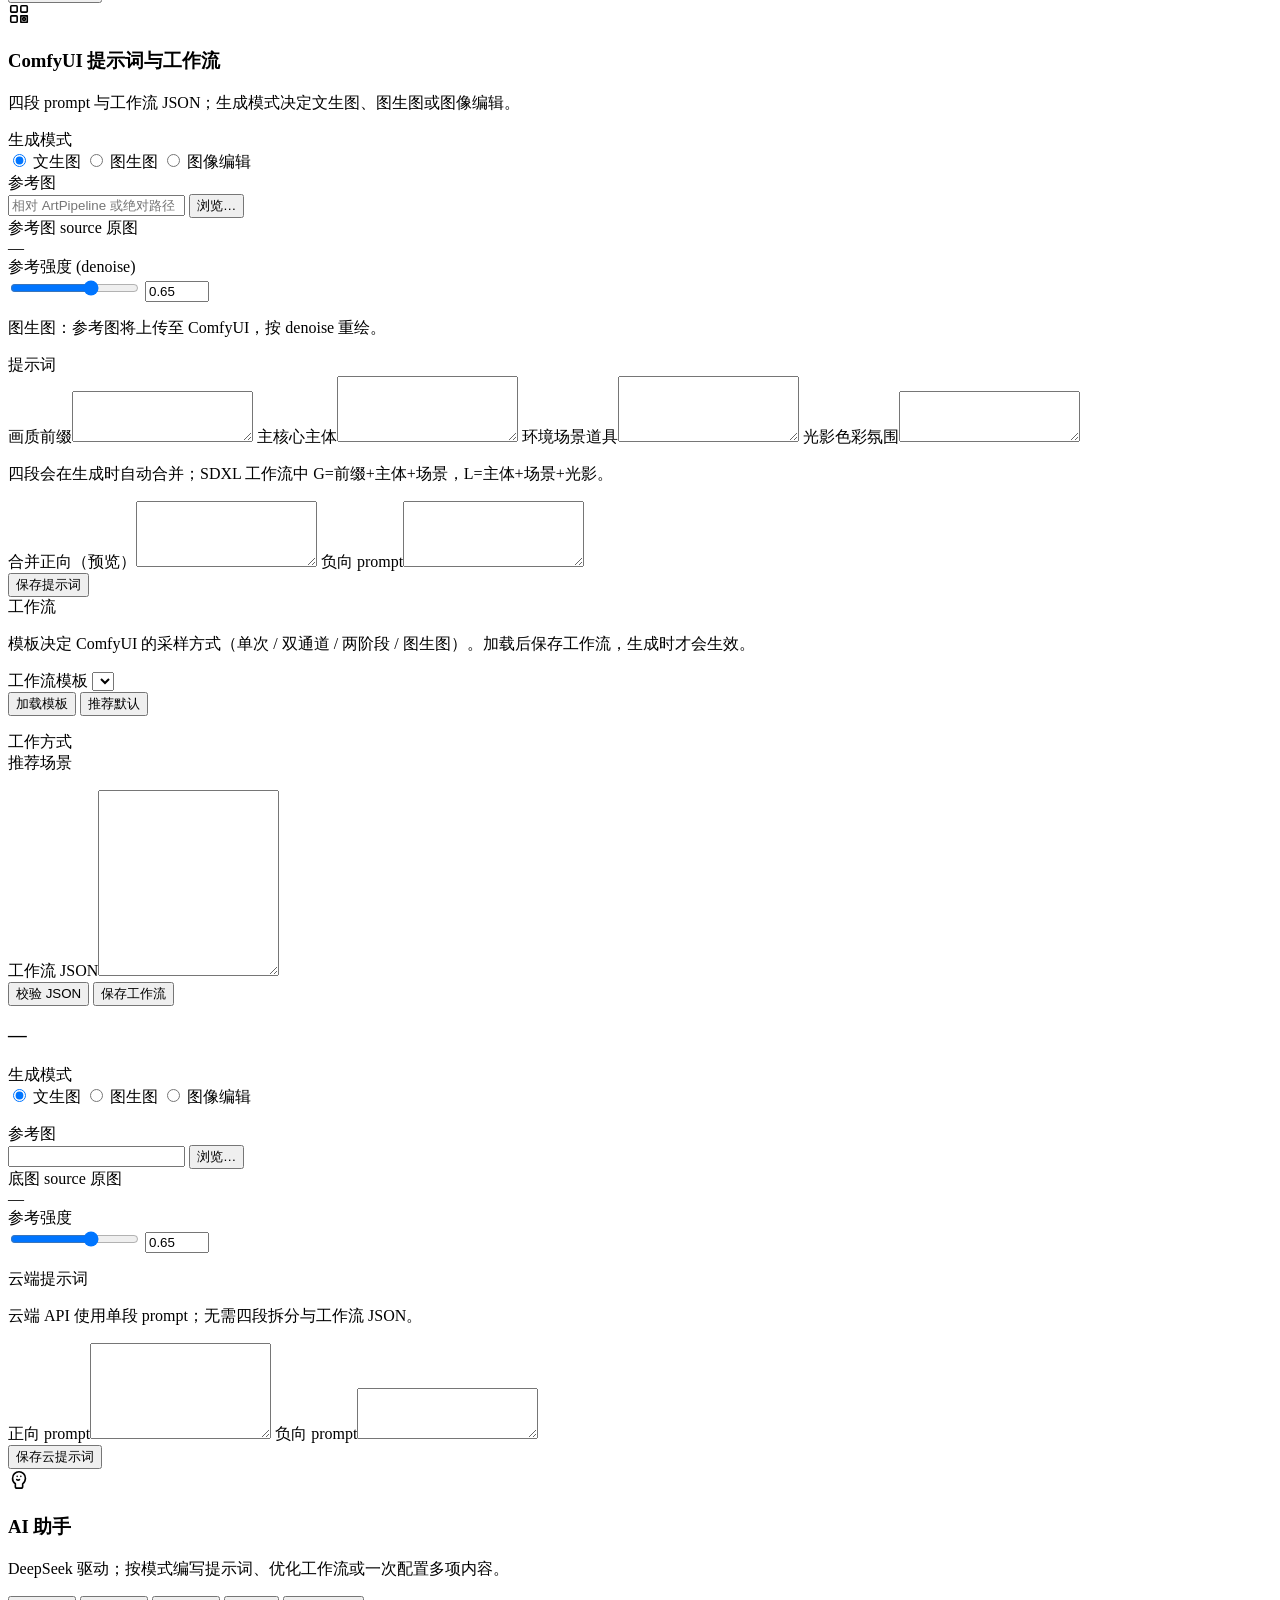
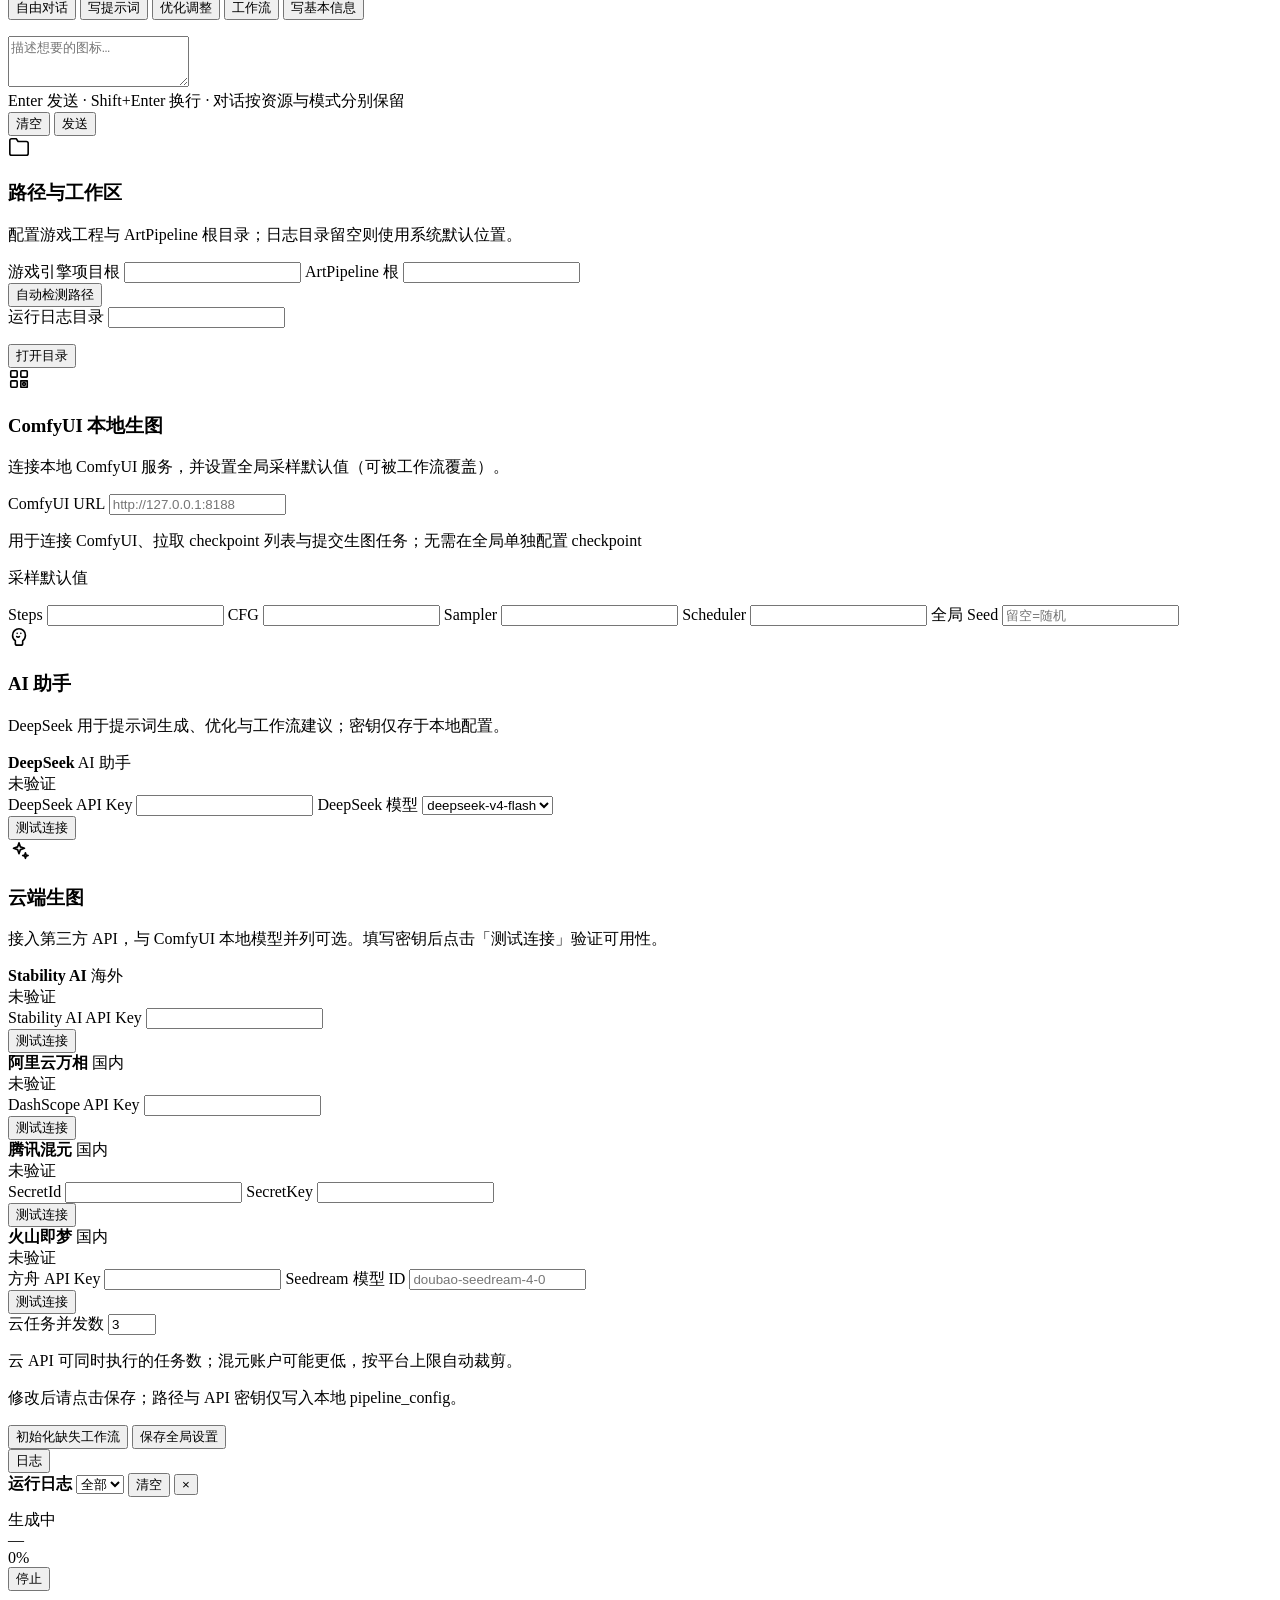
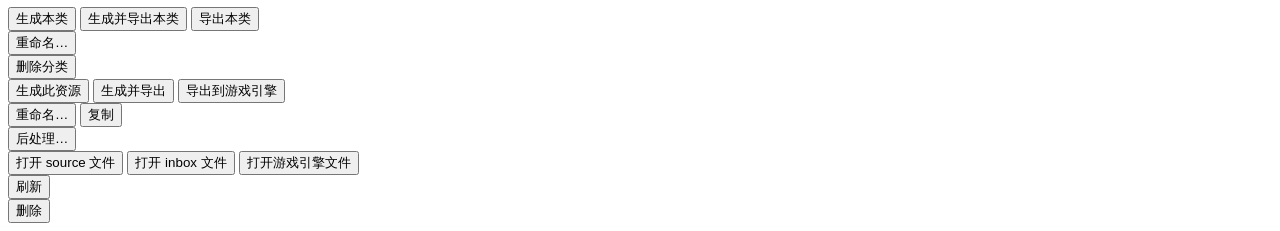
==== commit ed5b030e: "version 1.3" ====
--- a/artApp/web/index.html
+++ b/artApp/web/index.html
@@ -142,180 +142,706 @@
         <nav class="tabs" id="main-tabs">
           <button type="button" class="tab active" data-tab="ai" data-i18n="tab.ai" data-requires-asset>AI 助手</button>
           <button type="button" class="tab" data-tab="basic" data-i18n="tab.basic" data-requires-asset>基本信息</button>
-          <button type="button" class="tab" data-tab="prompt" data-i18n="tab.prompt" data-requires-asset>提示词与工作流</button>
+          <button type="button" class="tab" data-tab="comfyui" data-gen-tab="comfyui" data-i18n="tab.comfyui" hidden data-requires-asset>ComfyUI</button>
+          <button type="button" class="tab" data-tab="cloud-dashscope" data-gen-tab="cloud" data-provider="dashscope" hidden data-requires-asset>万相</button>
+          <button type="button" class="tab" data-tab="cloud-tencent" data-gen-tab="cloud" data-provider="tencent" hidden data-requires-asset>混元</button>
+          <button type="button" class="tab" data-tab="cloud-volcengine" data-gen-tab="cloud" data-provider="volcengine" hidden data-requires-asset>即梦</button>
+          <button type="button" class="tab" data-tab="cloud-stability" data-gen-tab="cloud" data-provider="stability" hidden data-requires-asset>Stability</button>
           <button type="button" class="tab" data-tab="category" data-i18n="tab.category">分类设置</button>
           <button type="button" class="tab" data-tab="settings" data-i18n="tab.settings">全局设置</button>
         </nav>
 
-        <div class="tab-body hidden" id="tab-basic">
-          <form class="form-grid" id="form-basic">
-            <label><span data-i18n="form.id">ID</span><input name="id" readonly /></label>
-            <label><span data-i18n="form.filename">文件名</span><input name="filename" /></label>
-            <label><span data-i18n="form.category">分类</span><select name="category" id="asset-category-select"></select></label>
-            <label><span data-i18n="form.width">宽度</span><input name="width" type="number" /></label>
-            <label><span data-i18n="form.height">高度</span><input name="height" type="number" /></label>
-            <label><span data-i18n="form.seed">Seed</span><input name="seed" data-i18n-placeholder="form.seedPlaceholder" placeholder="留空=全局" /></label>
-            <label class="span2"><span data-i18n="form.subject">说明</span><input name="subject" /></label>
-            <label class="span2"><span data-i18n="form.checkpoint">Checkpoint</span><select name="checkpoint" id="asset-ckpt"></select></label>
-            <label class="check check-modern span2"><input name="enabled" type="checkbox" /><span class="check-ui"></span><span class="check-text" data-i18n="form.enabled">启用（参与批量生成）</span></label>
-            <p class="muted sm span2" data-i18n="form.enabledHint">未勾选时仍可右键单独「生成此资源」；整类批量只会处理已启用资源</p>
-            <fieldset class="span2 radio-field">
-              <legend data-i18n="form.removeBg">剔除背景</legend>
-              <div class="radio-seg" role="radiogroup">
-                <label class="radio-seg-item">
-                  <input type="radio" name="remove_bg_mode" value="inherit" />
-                  <span class="radio-seg-label" data-i18n="form.removeBgInherit">跟随分类</span>
-                </label>
-                <label class="radio-seg-item">
-                  <input type="radio" name="remove_bg_mode" value="remove" />
-                  <span class="radio-seg-label" data-i18n="form.removeBgRemove">剔除</span>
-                </label>
-                <label class="radio-seg-item">
-                  <input type="radio" name="remove_bg_mode" value="keep" />
-                  <span class="radio-seg-label" data-i18n="form.removeBgKeep">不剔除</span>
-                </label>
-              </div>
-            </fieldset>
-            <div class="span2 form-actions">
-              <button type="submit" class="btn primary" data-i18n="form.saveBasic">保存基本信息</button>
-            </div>
+        <div class="tab-body hidden gen-tab-body" id="tab-basic">
+          <form class="gen-tab-layout" id="form-basic">
+            <section class="gen-tab-section">
+              <div class="settings-section-hero settings-section-hero--basic">
+                <div class="settings-section-hero-glow" aria-hidden="true"></div>
+                <div class="settings-section-hero-icon" aria-hidden="true">
+                  <svg width="22" height="22" viewBox="0 0 24 24" fill="none" stroke="currentColor" stroke-width="1.75" stroke-linecap="round" stroke-linejoin="round"><path d="M14 2H6a2 2 0 0 0-2 2v16a2 2 0 0 0 2 2h12a2 2 0 0 0 2-2V8z"/><path d="M14 2v6h6"/><path d="M9 13h6M9 17h4"/></svg>
+                </div>
+                <div class="settings-section-hero-copy">
+                  <h3 class="settings-section-title" data-i18n="form.basicTabTitle">基本信息</h3>
+                  <p class="settings-section-desc muted sm" data-i18n="form.basicTabDesc">文件名、尺寸、说明与生图模型；决定该资源如何参与批量生成。</p>
+                </div>
+              </div>
+            </section>
+
+            <section class="gen-tab-section">
+              <div class="gen-tab-section-head">
+                <span class="gen-tab-section-title" data-i18n="form.basicSectionIdentity">资源信息</span>
+              </div>
+              <div class="gen-tab-panel">
+                <div class="settings-field-grid settings-field-grid--2">
+                  <label class="gen-field">
+                    <span data-i18n="form.id">ID</span>
+                    <input name="id" readonly />
+                  </label>
+                  <label class="gen-field">
+                    <span data-i18n="form.filename">文件名</span>
+                    <input name="filename" autocomplete="off" spellcheck="false" />
+                  </label>
+                  <label class="gen-field">
+                    <span data-i18n="form.category">分类</span>
+                    <select name="category" id="asset-category-select"></select>
+                  </label>
+                  <label class="gen-field">
+                    <span data-i18n="form.seed">Seed</span>
+                    <input name="seed" autocomplete="off" spellcheck="false" data-i18n-placeholder="form.seedPlaceholder" placeholder="留空=全局" />
+                  </label>
+                  <label class="gen-field">
+                    <span data-i18n="form.width">宽度</span>
+                    <input name="width" type="number" min="1" />
+                  </label>
+                  <label class="gen-field">
+                    <span data-i18n="form.height">高度</span>
+                    <input name="height" type="number" min="1" />
+                  </label>
+                </div>
+                <label class="gen-field">
+                  <span data-i18n="form.subject">说明</span>
+                  <input name="subject" autocomplete="off" spellcheck="false" />
+                </label>
+              </div>
+            </section>
+
+            <section class="gen-tab-section">
+              <div class="gen-tab-section-head">
+                <span class="gen-tab-section-title" data-i18n="form.basicSectionModel">生图模型</span>
+              </div>
+              <div class="gen-tab-panel">
+                <label class="gen-field">
+                  <span data-i18n="form.checkpoint">Checkpoint</span>
+                  <select name="checkpoint" id="asset-ckpt"></select>
+                </label>
+              </div>
+            </section>
+
+            <section class="gen-tab-section">
+              <div class="gen-tab-section-head">
+                <span class="gen-tab-section-title" data-i18n="form.basicSectionOptions">生成选项</span>
+              </div>
+              <div class="gen-tab-panel">
+                <label class="check check-modern gen-tab-check">
+                  <input name="enabled" type="checkbox" />
+                  <span class="check-ui"></span>
+                  <span class="check-text" data-i18n="form.enabled">启用（参与批量生成）</span>
+                </label>
+                <p class="settings-hint muted sm" data-i18n="form.enabledHint">未勾选时仍可右键单独「生成此资源」；整类批量只会处理已启用资源</p>
+                <p class="settings-subhead" data-i18n="form.removeBg">剔除背景</p>
+                <div class="radio-seg gen-mode-seg gen-mode-seg--compact" role="radiogroup">
+                  <label class="radio-seg-item">
+                    <input type="radio" name="remove_bg_mode" value="inherit" />
+                    <span class="radio-seg-label" data-i18n="form.removeBgInherit">跟随分类</span>
+                  </label>
+                  <label class="radio-seg-item">
+                    <input type="radio" name="remove_bg_mode" value="remove" />
+                    <span class="radio-seg-label" data-i18n="form.removeBgRemove">剔除</span>
+                  </label>
+                  <label class="radio-seg-item">
+                    <input type="radio" name="remove_bg_mode" value="keep" />
+                    <span class="radio-seg-label" data-i18n="form.removeBgKeep">不剔除</span>
+                  </label>
+                </div>
+                <div class="gen-tab-actions">
+                  <button type="submit" class="btn primary" data-i18n="form.saveBasic">保存基本信息</button>
+                </div>
+              </div>
+            </section>
           </form>
         </div>
 
-        <div class="tab-body hidden" id="tab-category">
-          <form class="form-grid" id="form-category">
-            <label class="span2"><span data-i18n="form.sourcePath">source</span><input name="source" /></label>
-            <label class="span2"><span data-i18n="form.inboxPath">inbox</span><input name="inbox" /></label>
-            <label class="span2"><span data-i18n="form.enginePath">游戏引擎</span><input name="unity" /></label>
-            <label class="span2"><span data-i18n="form.checkpoint">Checkpoint</span><select name="checkpoint" id="cat-ckpt"></select></label>
-            <label class="check check-modern span2">
-              <input name="alpha_matte" type="checkbox" />
-              <span class="check-ui"></span>
-              <span class="check-text" data-i18n="form.alphaMatte">分类默认剔除纯色背景</span>
-            </label>
-            <label class="span2"><span data-i18n="form.positiveCommon">分类通用正向</span><textarea name="positive_common" rows="3"></textarea></label>
-            <label class="span2"><span data-i18n="form.negativeCommon">分类通用负向</span><textarea name="negative_common" rows="3"></textarea></label>
-            <div class="span2 form-actions">
-              <button type="submit" class="btn primary" data-i18n="form.saveCategory">保存分类设置</button>
-            </div>
+        <div class="tab-body hidden gen-tab-body" id="tab-category">
+          <form class="gen-tab-layout" id="form-category">
+            <section class="gen-tab-section">
+              <div class="settings-section-hero settings-section-hero--category">
+                <div class="settings-section-hero-glow" aria-hidden="true"></div>
+                <div class="settings-section-hero-icon" aria-hidden="true">
+                  <svg width="22" height="22" viewBox="0 0 24 24" fill="none" stroke="currentColor" stroke-width="1.75" stroke-linecap="round" stroke-linejoin="round"><path d="M22 19a2 2 0 0 1-2 2H4a2 2 0 0 1-2-2V5a2 2 0 0 1 2-2h5l2 3h9a2 2 0 0 1 2 2z"/><path d="M2 10h20"/></svg>
+                </div>
+                <div class="settings-section-hero-copy">
+                  <h3 class="settings-section-title" data-i18n="form.categoryTabTitle">分类设置</h3>
+                  <p class="settings-section-desc muted sm" data-i18n="form.categoryTabDesc">路径、默认 checkpoint 与通用 prompt；该分类下资源的默认继承项。</p>
+                </div>
+              </div>
+            </section>
+
+            <section class="gen-tab-section">
+              <div class="gen-tab-section-head">
+                <span class="gen-tab-section-title" data-i18n="form.categorySectionPaths">路径</span>
+              </div>
+              <div class="gen-tab-panel">
+                <label class="gen-field">
+                  <span data-i18n="form.sourcePath">source</span>
+                  <input name="source" autocomplete="off" spellcheck="false" />
+                </label>
+                <label class="gen-field">
+                  <span data-i18n="form.inboxPath">inbox</span>
+                  <input name="inbox" autocomplete="off" spellcheck="false" />
+                </label>
+                <label class="gen-field">
+                  <span data-i18n="form.enginePath">游戏引擎</span>
+                  <input name="unity" autocomplete="off" spellcheck="false" />
+                </label>
+              </div>
+            </section>
+
+            <section class="gen-tab-section">
+              <div class="gen-tab-section-head">
+                <span class="gen-tab-section-title" data-i18n="form.categorySectionDefaults">默认配置</span>
+              </div>
+              <div class="gen-tab-panel">
+                <label class="gen-field">
+                  <span data-i18n="form.checkpoint">Checkpoint</span>
+                  <select name="checkpoint" id="cat-ckpt"></select>
+                </label>
+                <label class="check check-modern gen-tab-check">
+                  <input name="alpha_matte" type="checkbox" />
+                  <span class="check-ui"></span>
+                  <span class="check-text" data-i18n="form.alphaMatte">分类默认剔除纯色背景</span>
+                </label>
+              </div>
+            </section>
+
+            <section class="gen-tab-section">
+              <div class="gen-tab-section-head">
+                <span class="gen-tab-section-title" data-i18n="form.categorySectionPrompts">通用提示词</span>
+              </div>
+              <div class="gen-tab-panel">
+                <label class="gen-field">
+                  <span data-i18n="form.positiveCommon">分类通用正向</span>
+                  <textarea name="positive_common" rows="3" spellcheck="false"></textarea>
+                </label>
+                <label class="gen-field">
+                  <span data-i18n="form.negativeCommon">分类通用负向</span>
+                  <textarea name="negative_common" rows="3" spellcheck="false"></textarea>
+                </label>
+                <div class="gen-tab-actions">
+                  <button type="submit" class="btn primary" data-i18n="form.saveCategory">保存分类设置</button>
+                </div>
+              </div>
+            </section>
           </form>
         </div>
 
-        <div class="tab-body hidden" id="tab-prompt">
-          <fieldset class="radio-field gen-mode-field">
-            <legend data-i18n="form.genMode">生成模式</legend>
-            <div class="radio-seg gen-mode-seg" role="radiogroup" id="gen-mode-seg">
-              <label class="radio-seg-item">
-                <input type="radio" name="gen_mode" value="txt2img" checked />
-                <span class="radio-seg-label" data-i18n="form.genModeTxt2img">文生图</span>
-              </label>
-              <label class="radio-seg-item">
-                <input type="radio" name="gen_mode" value="img2img" />
-                <span class="radio-seg-label" data-i18n="form.genModeImg2img">图生图</span>
-              </label>
-              <label class="radio-seg-item">
-                <input type="radio" name="gen_mode" value="redraw" />
-                <span class="radio-seg-label" data-i18n="form.genModeRedraw">重绘图</span>
-              </label>
-            </div>
-          </fieldset>
-          <div id="img2img-panel" class="gen-ref-panel hidden">
-            <div id="ref-image-section" class="ref-path-block hidden">
-              <div class="ref-path-head">
-                <span class="ref-path-title" data-i18n="form.refImage">参考图</span>
-              </div>
-              <div class="ref-path-picker">
-                <input
-                  type="text"
-                  id="ref-image-path"
-                  class="ref-path-input"
-                  data-i18n-placeholder="form.refImagePlaceholder"
-                  placeholder="相对 ArtPipeline 或绝对路径"
-                  spellcheck="false"
-                />
-                <button type="button" class="ref-path-browse" data-action="pick-ref-image" data-i18n="form.pickRefImage">浏览…</button>
-              </div>
-            </div>
-            <div id="redraw-source-section" class="ref-path-block ref-path-readonly hidden">
-              <div class="ref-path-head">
-                <span class="ref-path-title" data-i18n="form.redrawSource">参考图</span>
-                <span class="ref-path-tag" data-i18n="form.redrawSourceTag">source 原图</span>
-              </div>
-              <div class="ref-path-display" id="redraw-source-path">—</div>
-            </div>
-            <label class="denoise-field">
-              <span data-i18n="form.img2imgDenoise">重绘幅度 (denoise)</span>
-              <div class="denoise-row">
-                <input type="range" id="img2img-denoise-range" min="0.01" max="1" step="0.01" value="0.65" />
-                <input type="number" id="img2img-denoise" min="0.01" max="1" step="0.01" value="0.65" />
-              </div>
-            </label>
-            <p class="muted sm gen-ref-hint" id="gen-ref-hint" data-i18n="form.img2imgHint">图生图会先上传参考图到 ComfyUI，再按 denoise 强度重绘。</p>
+        <div class="tab-body hidden gen-tab-body" id="tab-comfyui">
+          <div class="gen-tab-layout">
+            <section class="gen-tab-section">
+              <div class="settings-section-hero settings-section-hero--comfy">
+                <div class="settings-section-hero-glow" aria-hidden="true"></div>
+                <div class="settings-section-hero-icon" aria-hidden="true">
+                  <svg width="22" height="22" viewBox="0 0 24 24" fill="none" stroke="currentColor" stroke-width="1.75" stroke-linecap="round" stroke-linejoin="round"><rect x="3" y="3" width="7" height="7" rx="1"/><rect x="14" y="3" width="7" height="7" rx="1"/><rect x="3" y="14" width="7" height="7" rx="1"/><path d="M14 14h7v7h-7z"/><circle cx="17.5" cy="17.5" r="1.5"/></svg>
+                </div>
+                <div class="settings-section-hero-copy">
+                  <h3 class="settings-section-title" data-i18n="form.comfyTabTitle">ComfyUI 提示词与工作流</h3>
+                  <p class="settings-section-desc muted sm" data-i18n="form.comfyTabDesc">四段 prompt 与工作流 JSON；生成模式决定文生图、图生图或图像编辑。</p>
+                </div>
+              </div>
+            </section>
+
+            <section class="gen-tab-section">
+              <div class="gen-tab-section-head">
+                <span class="gen-tab-section-title" data-i18n="form.genMode">生成模式</span>
+              </div>
+              <div class="gen-tab-panel">
+                <div class="radio-seg gen-mode-seg" role="radiogroup" id="gen-mode-seg">
+                  <label class="radio-seg-item">
+                    <input type="radio" name="gen_mode" value="txt2img" checked />
+                    <span class="radio-seg-label" data-i18n="form.genModeTxt2img">文生图</span>
+                  </label>
+                  <label class="radio-seg-item">
+                    <input type="radio" name="gen_mode" value="img2img" />
+                    <span class="radio-seg-label" data-i18n="form.genModeImg2img">图生图</span>
+                  </label>
+                  <label class="radio-seg-item">
+                    <input type="radio" name="gen_mode" value="redraw" />
+                    <span class="radio-seg-label" data-i18n="form.genModeRedraw">图像编辑</span>
+                  </label>
+                </div>
+                <div id="img2img-panel" class="gen-ref-panel hidden">
+                  <div id="ref-image-section" class="ref-path-block hidden">
+                    <div class="ref-path-head">
+                      <span class="ref-path-title" data-i18n="form.refImage">参考图</span>
+                    </div>
+                    <div class="ref-path-picker">
+                      <input
+                        type="text"
+                        id="ref-image-path"
+                        class="ref-path-input"
+                        data-i18n-placeholder="form.refImagePlaceholder"
+                        placeholder="相对 ArtPipeline 或绝对路径"
+                        spellcheck="false"
+                      />
+                      <button type="button" class="ref-path-browse" data-action="pick-ref-image" data-i18n="form.pickRefImage">浏览…</button>
+                    </div>
+                  </div>
+                  <div id="redraw-source-section" class="ref-path-block ref-path-readonly hidden">
+                    <div class="ref-path-head">
+                      <span class="ref-path-title" data-i18n="form.redrawSource">参考图</span>
+                      <span class="ref-path-tag" data-i18n="form.redrawSourceTag">source 原图</span>
+                    </div>
+                    <div class="ref-path-display" id="redraw-source-path">—</div>
+                  </div>
+                  <label class="gen-field denoise-field">
+                    <span data-i18n="form.img2imgDenoise">参考强度 (denoise)</span>
+                    <div class="denoise-row">
+                      <input type="range" id="img2img-denoise-range" min="0.01" max="1" step="0.01" value="0.65" />
+                      <input type="number" id="img2img-denoise" min="0.01" max="1" step="0.01" value="0.65" />
+                    </div>
+                  </label>
+                  <p class="settings-hint muted sm gen-ref-hint" id="gen-ref-hint" data-i18n="form.img2imgHint">图生图：参考图将上传至 ComfyUI，按 denoise 重绘。</p>
+                </div>
+              </div>
+            </section>
+
+            <section class="gen-tab-section">
+              <div class="gen-tab-section-head">
+                <span class="gen-tab-section-title" data-i18n="form.genTabPrompts">提示词</span>
+              </div>
+              <div class="gen-tab-panel">
+                <div id="prompt-segments" class="prompt-segments">
+                  <label class="gen-field"><span data-i18n="form.positivePrefix">画质前缀</span><textarea id="positive-prefix-text" rows="3" spellcheck="false" data-i18n-placeholder="form.positivePrefixPlaceholder"></textarea></label>
+                  <label class="gen-field"><span data-i18n="form.positiveSubject">主核心主体</span><textarea id="positive-subject-text" rows="4" spellcheck="false" data-i18n-placeholder="form.positiveSubjectPlaceholder"></textarea></label>
+                  <label class="gen-field"><span data-i18n="form.positiveScene">环境场景道具</span><textarea id="positive-scene-text" rows="4" spellcheck="false" data-i18n-placeholder="form.positiveScenePlaceholder"></textarea></label>
+                  <label class="gen-field"><span data-i18n="form.positiveLight">光影色彩氛围</span><textarea id="positive-light-text" rows="3" spellcheck="false" data-i18n-placeholder="form.positiveLightPlaceholder"></textarea></label>
+                </div>
+                <p class="settings-hint muted sm" data-i18n="form.promptSegmentsHint">四段会在生成时自动合并；SDXL 工作流中 G=前缀+主体+场景，L=主体+场景+光影。</p>
+                <label class="gen-field gen-field--full"><span data-i18n="form.positiveMerged">合并正向（预览）</span><textarea id="positive-merged-preview" rows="4" readonly spellcheck="false" data-i18n-placeholder="form.positiveMergedPlaceholder"></textarea></label>
+                <label class="gen-field"><span data-i18n="form.negative">负向 prompt</span><textarea id="negative-text" rows="4" spellcheck="false" data-i18n-placeholder="form.negativePlaceholder"></textarea></label>
+                <div class="gen-tab-actions">
+                  <button type="button" class="btn primary" data-action="save-prompts" data-i18n="form.savePrompts">保存提示词</button>
+                </div>
+              </div>
+            </section>
+
+            <section class="gen-tab-section">
+              <div class="gen-tab-section-head">
+                <span class="gen-tab-section-title" data-i18n="form.genTabWorkflow">工作流</span>
+              </div>
+              <div class="gen-tab-panel">
+                <section class="wf-template-panel">
+                  <p class="wf-template-intro muted sm" data-i18n="form.workflowPresetIntro">模板决定 ComfyUI 的采样方式（单次 / 双通道 / 两阶段 / 图生图）。加载后保存工作流，生成时才会生效。</p>
+                  <div class="wf-template-bar">
+                    <label class="gen-field wf-template-select">
+                      <span data-i18n="form.workflowPreset">工作流模板</span>
+                      <select id="workflow-preset-select" class="input-select"></select>
+                    </label>
+                    <div class="wf-template-actions">
+                      <button type="button" class="btn sm" data-action="load-wf-preset" data-i18n="form.loadWorkflowPreset">加载模板</button>
+                      <button type="button" class="btn sm ghost" data-action="load-default-wf" data-i18n="form.defaultTemplate">推荐默认</button>
+                    </div>
+                  </div>
+                  <div class="wf-preset-detail hidden" id="workflow-preset-detail">
+                    <div class="wf-preset-detail-head">
+                      <span class="wf-preset-mode-badge" id="workflow-preset-mode"></span>
+                    </div>
+                    <p class="wf-preset-desc" id="workflow-preset-desc"></p>
+                    <dl class="wf-preset-meta">
+                      <div class="wf-preset-meta-row">
+                        <dt data-i18n="form.wfHowItWorks">工作方式</dt>
+                        <dd id="workflow-preset-how"></dd>
+                      </div>
+                      <div class="wf-preset-meta-row">
+                        <dt data-i18n="form.wfRecommended">推荐场景</dt>
+                        <dd id="workflow-preset-recommended"></dd>
+                      </div>
+                    </dl>
+                  </div>
+                </section>
+                <label class="gen-field gen-field--full"><span data-i18n="form.workflow">工作流 JSON</span><textarea id="workflow-text" rows="12" spellcheck="false"></textarea></label>
+                <div class="gen-tab-actions">
+                  <button type="button" class="btn" data-action="validate-wf" data-i18n="form.validateJson">校验 JSON</button>
+                  <button type="button" class="btn primary" data-action="save-wf" data-i18n="form.saveWorkflow">保存工作流</button>
+                </div>
+              </div>
+            </section>
           </div>
-          <div id="sdxl-split" class="hidden">
-            <label><span data-i18n="form.positiveG">正向 G（边框构图）</span><textarea id="positive-g-text" rows="4"></textarea></label>
-            <label><span data-i18n="form.positiveL">正向 L（物件主体）</span><textarea id="positive-l-text" rows="4"></textarea></label>
+        </div>
+
+        <div class="tab-body hidden gen-tab-body" id="tab-cloud" data-provider="">
+          <div class="gen-tab-layout">
+            <section class="gen-tab-section">
+              <div class="settings-section-hero settings-section-hero--cloud" id="cloud-tab-hero">
+                <div class="settings-section-hero-glow" aria-hidden="true"></div>
+                <div class="settings-section-hero-icon gen-tab-provider-icon" aria-hidden="true">
+                  <span class="cloud-api-mark" id="cloud-tab-mark"></span>
+                </div>
+                <div class="settings-section-hero-copy">
+                  <h3 class="settings-section-title" id="cloud-tab-hero-title">—</h3>
+                  <p class="settings-section-desc muted sm" id="cloud-tab-hero-desc"></p>
+                </div>
+              </div>
+            </section>
+
+            <section class="gen-tab-section">
+              <div class="gen-tab-section-head">
+                <span class="gen-tab-section-title" data-i18n="form.genMode">生成模式</span>
+              </div>
+              <div class="gen-tab-panel">
+                <div class="radio-seg gen-mode-seg" role="radiogroup" id="cloud-gen-mode-seg">
+                  <label class="radio-seg-item">
+                    <input type="radio" name="cloud_gen_mode" value="text_to_image" checked />
+                    <span class="radio-seg-label" data-i18n="form.genModeTextToImage">文生图</span>
+                  </label>
+                  <label class="radio-seg-item">
+                    <input type="radio" name="cloud_gen_mode" value="image_to_image" />
+                    <span class="radio-seg-label" data-i18n="form.genModeImageToImage">图生图</span>
+                  </label>
+                  <label class="radio-seg-item">
+                    <input type="radio" name="cloud_gen_mode" value="image_edit" />
+                    <span class="radio-seg-label" data-i18n="form.genModeImageEdit">图像编辑</span>
+                  </label>
+                </div>
+                <p class="settings-hint muted sm" id="cloud-gen-mode-desc"></p>
+                <div id="cloud-ref-panel" class="gen-ref-panel hidden">
+                  <div id="cloud-ref-image-section" class="ref-path-block hidden">
+                    <div class="ref-path-head">
+                      <span class="ref-path-title" data-i18n="form.refImage">参考图</span>
+                    </div>
+                    <div class="ref-path-picker">
+                      <input type="text" id="cloud-ref-image-path" class="ref-path-input" data-i18n-placeholder="form.refImagePlaceholder" spellcheck="false" />
+                      <button type="button" class="ref-path-browse" data-action="pick-cloud-ref-image" data-i18n="form.pickRefImage">浏览…</button>
+                    </div>
+                  </div>
+                  <div id="cloud-edit-source-section" class="ref-path-block ref-path-readonly hidden">
+                    <div class="ref-path-head">
+                      <span class="ref-path-title" data-i18n="form.redrawSource">底图</span>
+                      <span class="ref-path-tag" data-i18n="form.redrawSourceTag">source 原图</span>
+                    </div>
+                    <div class="ref-path-display" id="cloud-edit-source-path">—</div>
+                  </div>
+                  <label class="gen-field denoise-field">
+                    <span data-i18n="form.cloudStrength">参考强度</span>
+                    <div class="denoise-row">
+                      <input type="range" id="cloud-strength-range" min="0.01" max="1" step="0.01" value="0.65" />
+                      <input type="number" id="cloud-strength" min="0.01" max="1" step="0.01" value="0.65" />
+                    </div>
+                  </label>
+                  <p class="settings-hint muted sm" id="cloud-gen-ref-hint"></p>
+                </div>
+              </div>
+            </section>
+
+            <section class="gen-tab-section">
+              <div class="gen-tab-section-head">
+                <span class="gen-tab-section-title" data-i18n="form.genTabCloudPrompts">云端提示词</span>
+              </div>
+              <div class="gen-tab-panel">
+                <p class="settings-hint muted sm" data-i18n="form.cloudPromptHint">云端 API 使用单段 prompt；无需四段拆分与工作流 JSON。</p>
+                <label class="gen-field gen-field--full"><span data-i18n="form.cloudPrompt">正向 prompt</span><textarea id="cloud-prompt-text" rows="6" spellcheck="false"></textarea></label>
+                <label class="gen-field"><span data-i18n="form.cloudNegative">负向 prompt</span><textarea id="cloud-negative-text" rows="3" spellcheck="false"></textarea></label>
+                <div class="gen-tab-actions">
+                  <button type="button" class="btn primary" data-action="save-cloud-prompts" data-i18n="form.saveCloudPrompts">保存云提示词</button>
+                </div>
+              </div>
+            </section>
           </div>
-          <label><span data-i18n="form.positive">正向 prompt</span><textarea id="positive-text" rows="8"></textarea></label>
-          <label><span data-i18n="form.negative">负向 prompt</span><textarea id="negative-text" rows="4"></textarea></label>
-          <div class="form-actions">
-            <button type="button" class="btn primary" data-action="save-prompts" data-i18n="form.savePrompts">保存提示词</button>
+        </div>
+
+        <div class="tab-body hidden gen-tab-body gen-tab-body--fill" id="tab-ai">
+          <div class="gen-tab-layout gen-tab-layout--fill">
+            <section class="gen-tab-section gen-tab-section--compact">
+              <div class="settings-section-hero settings-section-hero--ai settings-section-hero--compact">
+                <div class="settings-section-hero-glow" aria-hidden="true"></div>
+                <div class="settings-section-hero-icon" aria-hidden="true">
+                  <svg width="22" height="22" viewBox="0 0 24 24" fill="none" stroke="currentColor" stroke-width="1.75" stroke-linecap="round" stroke-linejoin="round"><path d="M12 3a7 7 0 0 1 7 7c0 2.5-1.2 4.7-3 6.1V19a2 2 0 0 1-2 2h-4a2 2 0 0 1-2-2v-2.9A7 7 0 0 1 5 10a7 7 0 0 1 7-7z"/><path d="M9.5 21h5"/><path d="M10 8h.01M14 8h.01M9.5 11.5a2.5 2.5 0 0 0 3 0"/></svg>
+                </div>
+                <div class="settings-section-hero-copy">
+                  <h3 class="settings-section-title" data-i18n="form.aiTabTitle">AI 助手</h3>
+                  <p class="settings-section-desc muted sm" data-i18n="form.aiTabDesc">DeepSeek 驱动；按模式编写提示词、优化工作流或一次配置多项内容。</p>
+                </div>
+              </div>
+            </section>
+
+            <section class="gen-tab-section gen-tab-section--fill">
+              <div class="gen-tab-panel gen-tab-panel--fill ai-panel">
+                <nav class="ai-mode-tabs radio-seg gen-mode-seg" id="ai-mode-tabs" role="tablist">
+                  <button type="button" class="ai-mode-tab radio-seg-item active" data-ai-mode="free" role="tab" data-i18n="ai.mode.free">自由对话</button>
+                  <button type="button" class="ai-mode-tab radio-seg-item" data-ai-mode="prompt" role="tab" data-i18n="ai.mode.prompt">写提示词</button>
+                  <button type="button" class="ai-mode-tab radio-seg-item" data-ai-mode="refine" role="tab" data-i18n="ai.mode.refine">优化调整</button>
+                  <button type="button" class="ai-mode-tab radio-seg-item" data-ai-mode="workflow" role="tab" data-i18n="ai.mode.workflow">工作流</button>
+                  <button type="button" class="ai-mode-tab radio-seg-item" data-ai-mode="basic" role="tab" data-i18n="ai.mode.basic">写基本信息</button>
+                </nav>
+                <p class="ai-mode-hint settings-hint muted sm" id="ai-mode-hint"></p>
+                <div class="ai-messages" id="ai-history"></div>
+                <div class="ai-compose">
+                  <textarea id="ai-input" class="gen-field-textarea" rows="3" data-i18n-placeholder="ai.inputPlaceholder" placeholder="描述想要的图标…"></textarea>
+                  <div class="ai-compose-bar">
+                    <span class="muted sm" data-i18n="ai.composeHint">Enter 发送 · Shift+Enter 换行 · 对话按资源与模式分别保留</span>
+                    <div class="ai-compose-btns">
+                      <button type="button" class="btn sm ghost" data-action="ai-clear" data-i18n="ai.clear">清空</button>
+                      <button type="button" class="btn sm primary" id="ai-send-btn" data-action="ai-send" data-i18n="ai.send">发送</button>
+                    </div>
+                  </div>
+                </div>
+              </div>
+            </section>
           </div>
-          <label><span data-i18n="form.workflow">工作流 JSON</span><textarea id="workflow-text" rows="12" spellcheck="false"></textarea></label>
-          <div class="form-actions">
-            <button type="button" class="btn" data-action="load-default-wf" data-i18n="form.defaultTemplate">默认模板</button>
-            <button type="button" class="btn" data-action="validate-wf" data-i18n="form.validateJson">校验 JSON</button>
-            <button type="button" class="btn primary" data-action="save-wf" data-i18n="form.saveWorkflow">保存工作流</button>
-          </div>
-        </div>
-
-        <div class="tab-body hidden" id="tab-ai">
-          <div class="ai-panel">
-            <nav class="ai-mode-tabs" id="ai-mode-tabs">
-              <button type="button" class="ai-mode-tab active" data-ai-mode="free" data-i18n="ai.mode.free">自由对话</button>
-              <button type="button" class="ai-mode-tab" data-ai-mode="prompt" data-i18n="ai.mode.prompt">写提示词</button>
-              <button type="button" class="ai-mode-tab" data-ai-mode="refine" data-i18n="ai.mode.refine">优化调整</button>
-              <button type="button" class="ai-mode-tab" data-ai-mode="workflow" data-i18n="ai.mode.workflow">工作流</button>
-              <button type="button" class="ai-mode-tab" data-ai-mode="basic" data-i18n="ai.mode.basic">写基本信息</button>
-            </nav>
-            <p class="ai-mode-hint muted sm" id="ai-mode-hint"></p>
-            <div class="ai-messages" id="ai-history"></div>
-            <div class="ai-compose">
-              <textarea id="ai-input" rows="3" data-i18n-placeholder="ai.inputPlaceholder" placeholder="描述想要的图标…"></textarea>
-              <div class="ai-compose-bar">
-                <span class="muted sm" data-i18n="ai.composeHint">Enter 发送 · Shift+Enter 换行 · 对话按资源与模式分别保留</span>
-                <div class="ai-compose-btns">
-                  <button type="button" class="btn sm ghost" data-action="ai-clear" data-i18n="ai.clear">清空</button>
-                  <button type="button" class="btn sm primary" id="ai-send-btn" data-action="ai-send" data-i18n="ai.send">发送</button>
-                </div>
-              </div>
-            </div>
-          </div>
         </div>
 
         <div class="tab-body hidden" id="tab-settings">
-          <form class="form-grid" id="form-settings">
-            <label class="span2"><span data-i18n="form.projectRoot">游戏引擎项目根</span><input name="project_root" /></label>
-            <label class="span2"><span data-i18n="form.artRoot">ArtPipeline 根</span><input name="art_pipeline_root" /></label>
-            <button type="button" class="btn sm ghost span2" data-action="autodetect-paths" data-i18n="form.autodetectPaths">自动检测路径</button>
-            <label class="span2"><span data-i18n="form.logDir">运行日志目录</span><input name="log_dir" placeholder="" /></label>
-            <p class="muted sm span2" id="log-dir-hint"></p>
-            <button type="button" class="btn sm ghost span2" data-action="open-log-dir" data-i18n="form.openLogDir">打开目录</button>
-            <label class="span2"><span data-i18n="form.comfyUrl">ComfyUI URL</span><input name="comfyui_url" /></label>
-            <p class="muted sm span2" data-i18n="form.comfyUrlHint">用于连接 ComfyUI、拉取 checkpoint 列表与提交生图任务；无需在全局单独配置 checkpoint</p>
-            <label><span data-i18n="form.steps">Steps</span><input name="steps" type="number" /></label>
-            <label><span data-i18n="form.cfg">CFG</span><input name="cfg" type="number" step="0.1" /></label>
-            <label><span data-i18n="form.sampler">Sampler</span><input name="sampler" /></label>
-            <label><span data-i18n="form.scheduler">Scheduler</span><input name="scheduler" /></label>
-            <label><span data-i18n="form.globalSeed">全局 Seed</span><input name="seed" /></label>
-            <label class="span2"><span data-i18n="form.deepseekKey">DeepSeek API Key</span><input name="deepseek_api_key" type="password" /></label>
-            <label><span data-i18n="form.deepseekModel">DeepSeek 模型</span><select name="deepseek_model">
-              <option value="deepseek-v4-flash">deepseek-v4-flash</option>
-              <option value="deepseek-v4-pro">deepseek-v4-pro</option>
-            </select></label>
-            <div class="span2 form-actions">
-              <button type="button" class="btn ghost" data-action="init-workflows" data-i18n="form.initWorkflows">初始化缺失工作流</button>
-              <button type="submit" class="btn primary" data-i18n="form.saveSettings">保存全局设置</button>
+          <form class="settings-layout" id="form-settings">
+
+            <section class="settings-section">
+              <div class="settings-section-hero settings-section-hero--paths">
+                <div class="settings-section-hero-glow" aria-hidden="true"></div>
+                <div class="settings-section-hero-icon" aria-hidden="true">
+                  <svg width="22" height="22" viewBox="0 0 24 24" fill="none" stroke="currentColor" stroke-width="1.75" stroke-linecap="round" stroke-linejoin="round"><path d="M22 19a2 2 0 0 1-2 2H4a2 2 0 0 1-2-2V5a2 2 0 0 1 2-2h5l2 3h9a2 2 0 0 1 2 2z"/></svg>
+                </div>
+                <div class="settings-section-hero-copy">
+                  <h3 class="settings-section-title" data-i18n="form.settingsPathsTitle">路径与工作区</h3>
+                  <p class="settings-section-desc muted sm" data-i18n="form.settingsPathsDesc">配置游戏工程与 ArtPipeline 根目录；日志目录留空则使用系统默认位置。</p>
+                </div>
+              </div>
+              <div class="settings-panel">
+                <label class="settings-field">
+                  <span data-i18n="form.projectRoot">游戏引擎项目根</span>
+                  <input name="project_root" autocomplete="off" spellcheck="false" />
+                </label>
+                <label class="settings-field">
+                  <span data-i18n="form.artRoot">ArtPipeline 根</span>
+                  <input name="art_pipeline_root" autocomplete="off" spellcheck="false" />
+                </label>
+                <div class="settings-panel-actions">
+                  <button type="button" class="btn sm ghost" data-action="autodetect-paths" data-i18n="form.autodetectPaths">自动检测路径</button>
+                </div>
+                <div class="settings-panel-divider" aria-hidden="true"></div>
+                <label class="settings-field">
+                  <span data-i18n="form.logDir">运行日志目录</span>
+                  <input name="log_dir" placeholder="" autocomplete="off" spellcheck="false" />
+                </label>
+                <p class="settings-hint muted sm" id="log-dir-hint"></p>
+                <div class="settings-panel-actions">
+                  <button type="button" class="btn sm ghost" data-action="open-log-dir" data-i18n="form.openLogDir">打开目录</button>
+                </div>
+              </div>
+            </section>
+
+            <section class="settings-section">
+              <div class="settings-section-hero settings-section-hero--comfy">
+                <div class="settings-section-hero-glow" aria-hidden="true"></div>
+                <div class="settings-section-hero-icon" aria-hidden="true">
+                  <svg width="22" height="22" viewBox="0 0 24 24" fill="none" stroke="currentColor" stroke-width="1.75" stroke-linecap="round" stroke-linejoin="round"><rect x="3" y="3" width="7" height="7" rx="1"/><rect x="14" y="3" width="7" height="7" rx="1"/><rect x="3" y="14" width="7" height="7" rx="1"/><path d="M14 14h7v7h-7z"/><circle cx="17.5" cy="17.5" r="1.5"/></svg>
+                </div>
+                <div class="settings-section-hero-copy">
+                  <h3 class="settings-section-title" data-i18n="form.settingsComfyTitle">ComfyUI 本地生图</h3>
+                  <p class="settings-section-desc muted sm" data-i18n="form.settingsComfyDesc">连接本地 ComfyUI 服务，并设置全局采样默认值（可被工作流覆盖）。</p>
+                </div>
+              </div>
+              <div class="settings-panel">
+                <label class="settings-field">
+                  <span data-i18n="form.comfyUrl">ComfyUI URL</span>
+                  <input name="comfyui_url" autocomplete="off" spellcheck="false" placeholder="http://127.0.0.1:8188" />
+                </label>
+                <p class="settings-hint muted sm" data-i18n="form.comfyUrlHint">用于连接 ComfyUI、拉取 checkpoint 列表与提交生图任务；无需在全局单独配置 checkpoint</p>
+                <p class="settings-subhead" data-i18n="form.settingsSamplingTitle">采样默认值</p>
+                <div class="settings-field-grid settings-field-grid--2">
+                  <label class="settings-field">
+                    <span data-i18n="form.steps">Steps</span>
+                    <input name="steps" type="number" min="1" />
+                  </label>
+                  <label class="settings-field">
+                    <span data-i18n="form.cfg">CFG</span>
+                    <input name="cfg" type="number" step="0.1" min="0" />
+                  </label>
+                  <label class="settings-field">
+                    <span data-i18n="form.sampler">Sampler</span>
+                    <input name="sampler" autocomplete="off" spellcheck="false" />
+                  </label>
+                  <label class="settings-field">
+                    <span data-i18n="form.scheduler">Scheduler</span>
+                    <input name="scheduler" autocomplete="off" spellcheck="false" />
+                  </label>
+                  <label class="settings-field settings-field--compact">
+                    <span data-i18n="form.globalSeed">全局 Seed</span>
+                    <input name="seed" autocomplete="off" spellcheck="false" data-i18n-placeholder="form.seedPlaceholder" placeholder="留空=随机" />
+                  </label>
+                </div>
+              </div>
+            </section>
+
+            <section class="settings-section">
+              <div class="settings-section-hero settings-section-hero--ai">
+                <div class="settings-section-hero-glow" aria-hidden="true"></div>
+                <div class="settings-section-hero-icon" aria-hidden="true">
+                  <svg width="22" height="22" viewBox="0 0 24 24" fill="none" stroke="currentColor" stroke-width="1.75" stroke-linecap="round" stroke-linejoin="round"><path d="M12 3a7 7 0 0 1 7 7c0 2.5-1.2 4.7-3 6.1V19a2 2 0 0 1-2 2h-4a2 2 0 0 1-2-2v-2.9A7 7 0 0 1 5 10a7 7 0 0 1 7-7z"/><path d="M9.5 21h5"/><path d="M10 8h.01M14 8h.01M9.5 11.5a2.5 2.5 0 0 0 3 0"/></svg>
+                </div>
+                <div class="settings-section-hero-copy">
+                  <h3 class="settings-section-title" data-i18n="form.settingsAiTitle">AI 助手</h3>
+                  <p class="settings-section-desc muted sm" data-i18n="form.settingsAiDesc">DeepSeek 用于提示词生成、优化与工作流建议；密钥仅存于本地配置。</p>
+                </div>
+              </div>
+              <div class="settings-panel settings-panel--flat">
+                <article class="cloud-api-card" data-provider="deepseek">
+                  <header class="cloud-api-card-head">
+                    <div class="cloud-api-brand">
+                      <span class="cloud-api-mark cloud-api-mark--deepseek" aria-hidden="true"></span>
+                      <div>
+                        <strong class="cloud-api-name">DeepSeek</strong>
+                        <span class="cloud-api-region" data-i18n="form.settingsAiBadge">AI 助手</span>
+                      </div>
+                    </div>
+                    <div class="cloud-api-status" data-status="idle">
+                      <span class="cloud-api-status-dot" aria-hidden="true"></span>
+                      <span class="cloud-api-status-text" data-i18n="form.cloudStatusIdle">未验证</span>
+                    </div>
+                  </header>
+                  <div class="cloud-api-card-body">
+                    <label class="cloud-api-field">
+                      <span data-i18n="form.deepseekKey">DeepSeek API Key</span>
+                      <input name="deepseek_api_key" type="password" autocomplete="off" data-settings-api-field="deepseek" />
+                    </label>
+                    <label class="cloud-api-field cloud-api-field--inline-select">
+                      <span data-i18n="form.deepseekModel">DeepSeek 模型</span>
+                      <select name="deepseek_model" data-settings-api-field="deepseek">
+                        <option value="deepseek-v4-flash">deepseek-v4-flash</option>
+                        <option value="deepseek-v4-pro">deepseek-v4-pro</option>
+                      </select>
+                    </label>
+                  </div>
+                  <footer class="cloud-api-card-foot">
+                    <button type="button" class="btn sm ghost" data-action="test-deepseek-api" data-i18n="form.cloudTest">测试连接</button>
+                  </footer>
+                </article>
+              </div>
+            </section>
+
+            <section class="settings-section">
+              <div class="settings-section-hero settings-section-hero--cloud">
+                <div class="settings-section-hero-glow" aria-hidden="true"></div>
+                <div class="settings-section-hero-icon" aria-hidden="true">
+                  <svg width="22" height="22" viewBox="0 0 24 24" fill="none" stroke="currentColor" stroke-width="1.75" stroke-linecap="round" stroke-linejoin="round"><path d="M12 3l1.5 4.5L18 9l-4.5 1.5L12 15l-1.5-4.5L6 9l4.5-1.5L12 3z"/><path d="M19 14l.75 2.25L22 17l-2.25.75L19 20l-.75-2.25L16 17l2.25-.75L19 14z"/></svg>
+                </div>
+                <div class="settings-section-hero-copy">
+                  <h3 class="settings-section-title" data-i18n="form.cloudApiSectionTitle">云端生图</h3>
+                  <p class="settings-section-desc muted sm" data-i18n="form.cloudApiSectionDesc">接入第三方 API，与 ComfyUI 本地模型并列可选。填写密钥后点击「测试连接」验证可用性。</p>
+                </div>
+              </div>
+
+              <div class="cloud-api-stack">
+                <article class="cloud-api-card" data-provider="stability">
+                  <header class="cloud-api-card-head">
+                    <div class="cloud-api-brand">
+                      <span class="cloud-api-mark cloud-api-mark--stability" aria-hidden="true"></span>
+                      <div>
+                        <strong class="cloud-api-name">Stability AI</strong>
+                        <span class="cloud-api-region" data-i18n="form.cloudRegionGlobal">海外</span>
+                      </div>
+                    </div>
+                    <div class="cloud-api-status" data-status="idle">
+                      <span class="cloud-api-status-dot" aria-hidden="true"></span>
+                      <span class="cloud-api-status-text" data-i18n="form.cloudStatusIdle">未验证</span>
+                    </div>
+                  </header>
+                  <div class="cloud-api-card-body">
+                    <label class="cloud-api-field">
+                      <span data-i18n="form.cloudKeyStability">Stability AI API Key</span>
+                      <input name="cloud_api_keys.stability" type="password" autocomplete="off" data-cloud-field="stability" />
+                    </label>
+                  </div>
+                  <footer class="cloud-api-card-foot">
+                    <button type="button" class="btn sm ghost" data-action="test-cloud-api" data-provider="stability" data-i18n="form.cloudTest">测试连接</button>
+                  </footer>
+                </article>
+
+                <article class="cloud-api-card" data-provider="dashscope">
+                  <header class="cloud-api-card-head">
+                    <div class="cloud-api-brand">
+                      <span class="cloud-api-mark cloud-api-mark--dashscope" aria-hidden="true"></span>
+                      <div>
+                        <strong class="cloud-api-name" data-i18n="form.cloudProviderDashscope">阿里云万相</strong>
+                        <span class="cloud-api-region" data-i18n="form.cloudRegionCn">国内</span>
+                      </div>
+                    </div>
+                    <div class="cloud-api-status" data-status="idle">
+                      <span class="cloud-api-status-dot" aria-hidden="true"></span>
+                      <span class="cloud-api-status-text" data-i18n="form.cloudStatusIdle">未验证</span>
+                    </div>
+                  </header>
+                  <div class="cloud-api-card-body">
+                    <label class="cloud-api-field">
+                      <span data-i18n="form.cloudKeyDashscope">DashScope API Key</span>
+                      <input name="cloud_api_keys.dashscope" type="password" autocomplete="off" data-cloud-field="dashscope" />
+                    </label>
+                  </div>
+                  <footer class="cloud-api-card-foot">
+                    <button type="button" class="btn sm ghost" data-action="test-cloud-api" data-provider="dashscope" data-i18n="form.cloudTest">测试连接</button>
+                  </footer>
+                </article>
+
+                <article class="cloud-api-card" data-provider="tencent">
+                  <header class="cloud-api-card-head">
+                    <div class="cloud-api-brand">
+                      <span class="cloud-api-mark cloud-api-mark--tencent" aria-hidden="true"></span>
+                      <div>
+                        <strong class="cloud-api-name" data-i18n="form.cloudProviderTencent">腾讯混元</strong>
+                        <span class="cloud-api-region" data-i18n="form.cloudRegionCn">国内</span>
+                      </div>
+                    </div>
+                    <div class="cloud-api-status" data-status="idle">
+                      <span class="cloud-api-status-dot" aria-hidden="true"></span>
+                      <span class="cloud-api-status-text" data-i18n="form.cloudStatusIdle">未验证</span>
+                    </div>
+                  </header>
+                  <div class="cloud-api-card-body cloud-api-field-grid">
+                    <label class="cloud-api-field">
+                      <span data-i18n="form.cloudKeyTencentId">SecretId</span>
+                      <input name="cloud_api_keys.tencent_secret_id" autocomplete="off" data-cloud-field="tencent_secret_id" />
+                    </label>
+                    <label class="cloud-api-field">
+                      <span data-i18n="form.cloudKeyTencentKey">SecretKey</span>
+                      <input name="cloud_api_keys.tencent_secret_key" type="password" autocomplete="off" data-cloud-field="tencent_secret_key" />
+                    </label>
+                  </div>
+                  <footer class="cloud-api-card-foot">
+                    <button type="button" class="btn sm ghost" data-action="test-cloud-api" data-provider="tencent" data-i18n="form.cloudTest">测试连接</button>
+                  </footer>
+                </article>
+
+                <article class="cloud-api-card" data-provider="volcengine">
+                  <header class="cloud-api-card-head">
+                    <div class="cloud-api-brand">
+                      <span class="cloud-api-mark cloud-api-mark--volcengine" aria-hidden="true"></span>
+                      <div>
+                        <strong class="cloud-api-name" data-i18n="form.cloudProviderVolcengine">火山即梦</strong>
+                        <span class="cloud-api-region" data-i18n="form.cloudRegionCn">国内</span>
+                      </div>
+                    </div>
+                    <div class="cloud-api-status" data-status="idle">
+                      <span class="cloud-api-status-dot" aria-hidden="true"></span>
+                      <span class="cloud-api-status-text" data-i18n="form.cloudStatusIdle">未验证</span>
+                    </div>
+                  </header>
+                  <div class="cloud-api-card-body">
+                    <label class="cloud-api-field">
+                      <span data-i18n="form.cloudKeyVolcengine">方舟 API Key</span>
+                      <input name="cloud_api_keys.volcengine" type="password" autocomplete="off" data-cloud-field="volcengine" />
+                    </label>
+                    <label class="cloud-api-field">
+                      <span data-i18n="form.cloudKeyVolcengineEndpoint">Seedream 模型 ID</span>
+                      <input name="cloud_api_keys.volcengine_endpoint" placeholder="doubao-seedream-4-0" autocomplete="off" data-cloud-field="volcengine_endpoint" />
+                    </label>
+                  </div>
+                  <footer class="cloud-api-card-foot">
+                    <button type="button" class="btn sm ghost" data-action="test-cloud-api" data-provider="volcengine" data-i18n="form.cloudTest">测试连接</button>
+                  </footer>
+                </article>
+              </div>
+
+              <div class="cloud-api-global">
+                <label class="cloud-api-field cloud-api-field--inline">
+                  <span data-i18n="form.cloudMaxConcurrent">云任务并发数</span>
+                  <input name="cloud_max_concurrent" type="number" min="1" max="16" value="3" />
+                </label>
+                <p class="muted sm" data-i18n="form.cloudMaxConcurrentHint">云 API 可同时执行的任务数；混元账户可能更低，按平台上限自动裁剪。</p>
+              </div>
+            </section>
+
+            <div class="settings-form-foot">
+              <p class="settings-foot-hint muted sm" data-i18n="form.settingsFootHint">修改后请点击保存；路径与 API 密钥仅写入本地 pipeline_config。</p>
+              <div class="settings-form-actions">
+                <button type="button" class="btn ghost" data-action="init-workflows" data-i18n="form.initWorkflows">初始化缺失工作流</button>
+                <button type="submit" class="btn primary" data-i18n="form.saveSettings">保存全局设置</button>
+              </div>
             </div>
           </form>
         </div>
@@ -362,6 +888,7 @@
         <span class="job-float-status" id="job-float-status"></span>
         <button type="button" class="job-float-cancel" id="job-float-cancel" data-i18n="job.cancel">停止</button>
       </div>
+      <ul class="job-float-queue hidden" id="job-float-queue" aria-label="queue"></ul>
     </div>
   </div>
 
@@ -416,7 +943,7 @@
             </label>
             <label class="radio-seg-item">
               <input type="radio" name="import_gen_mode" value="redraw" />
-              <span class="radio-seg-label" data-i18n="form.genModeRedraw">重绘图</span>
+              <span class="radio-seg-label" data-i18n="form.genModeRedraw">图像编辑</span>
             </label>
           </div>
         </div>
@@ -463,6 +990,22 @@
       <menu class="confirm-actions">
         <button type="button" class="btn ghost" id="confirm-cancel" data-i18n="dlg.cancel">取消</button>
         <button type="button" class="btn danger" id="confirm-ok"></button>
+      </menu>
+    </div>
+  </dialog>
+
+  <dialog id="dlg-pp-subject" class="confirm-dialog pp-subject-dialog">
+    <div class="confirm-dialog-inner">
+      <div class="confirm-icon warn" id="pp-subject-icon" aria-hidden="true">
+        <svg width="22" height="22" viewBox="0 0 24 24" fill="none" stroke="currentColor" stroke-width="2" stroke-linecap="round"><path d="M12 9v4m0 4h.01M10.29 3.86L1.82 18a2 2 0 0 0 1.71 3h16.94a2 2 0 0 0 1.71-3L13.71 3.86a2 2 0 0 0-3.42 0z"/></svg>
+      </div>
+      <h3 id="pp-subject-title"></h3>
+      <p class="confirm-message muted" id="pp-subject-message"></p>
+      <ul class="confirm-details" id="pp-subject-details"></ul>
+      <menu class="confirm-actions confirm-actions-stack">
+        <button type="button" class="btn primary" id="pp-subject-inbox"></button>
+        <button type="button" class="btn ghost pp-subject-danger" id="pp-subject-source"></button>
+        <button type="button" class="btn ghost" id="pp-subject-cancel" data-i18n="dlg.cancel">取消</button>
       </menu>
     </div>
   </dialog>
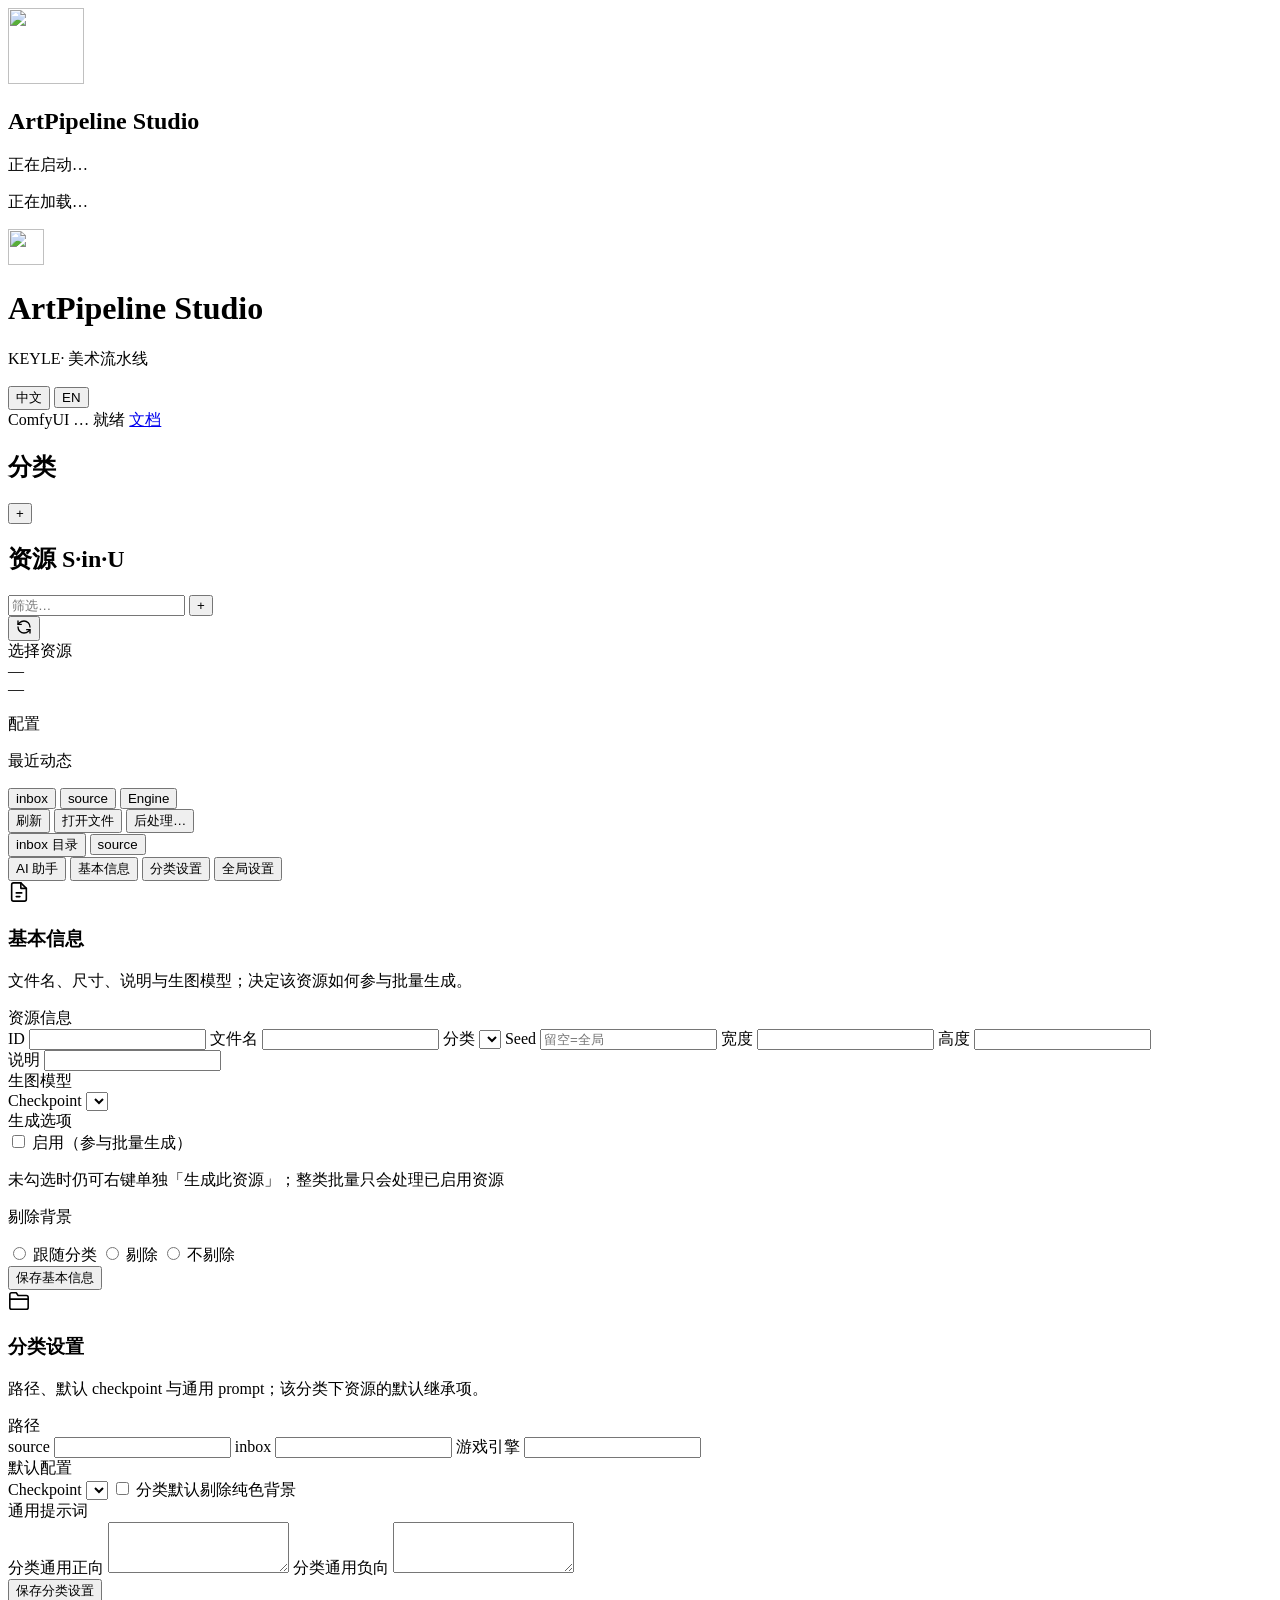
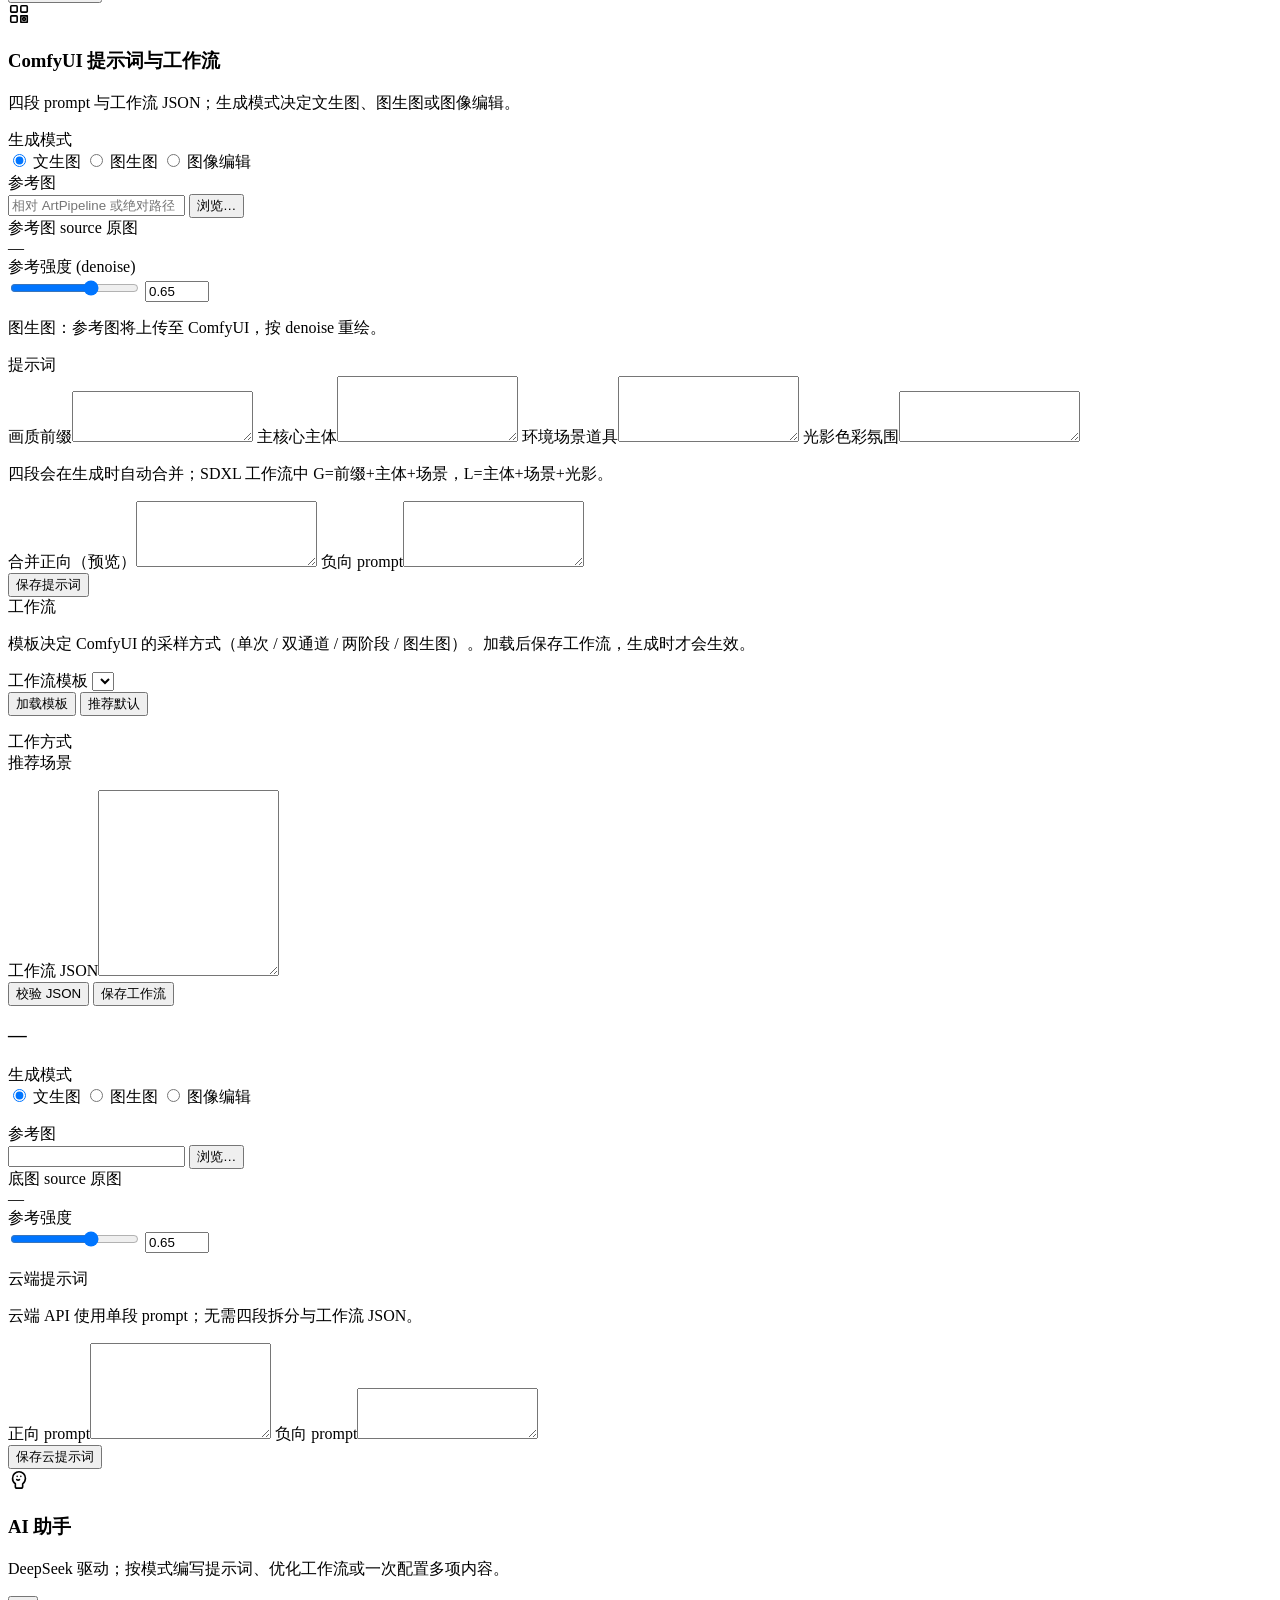
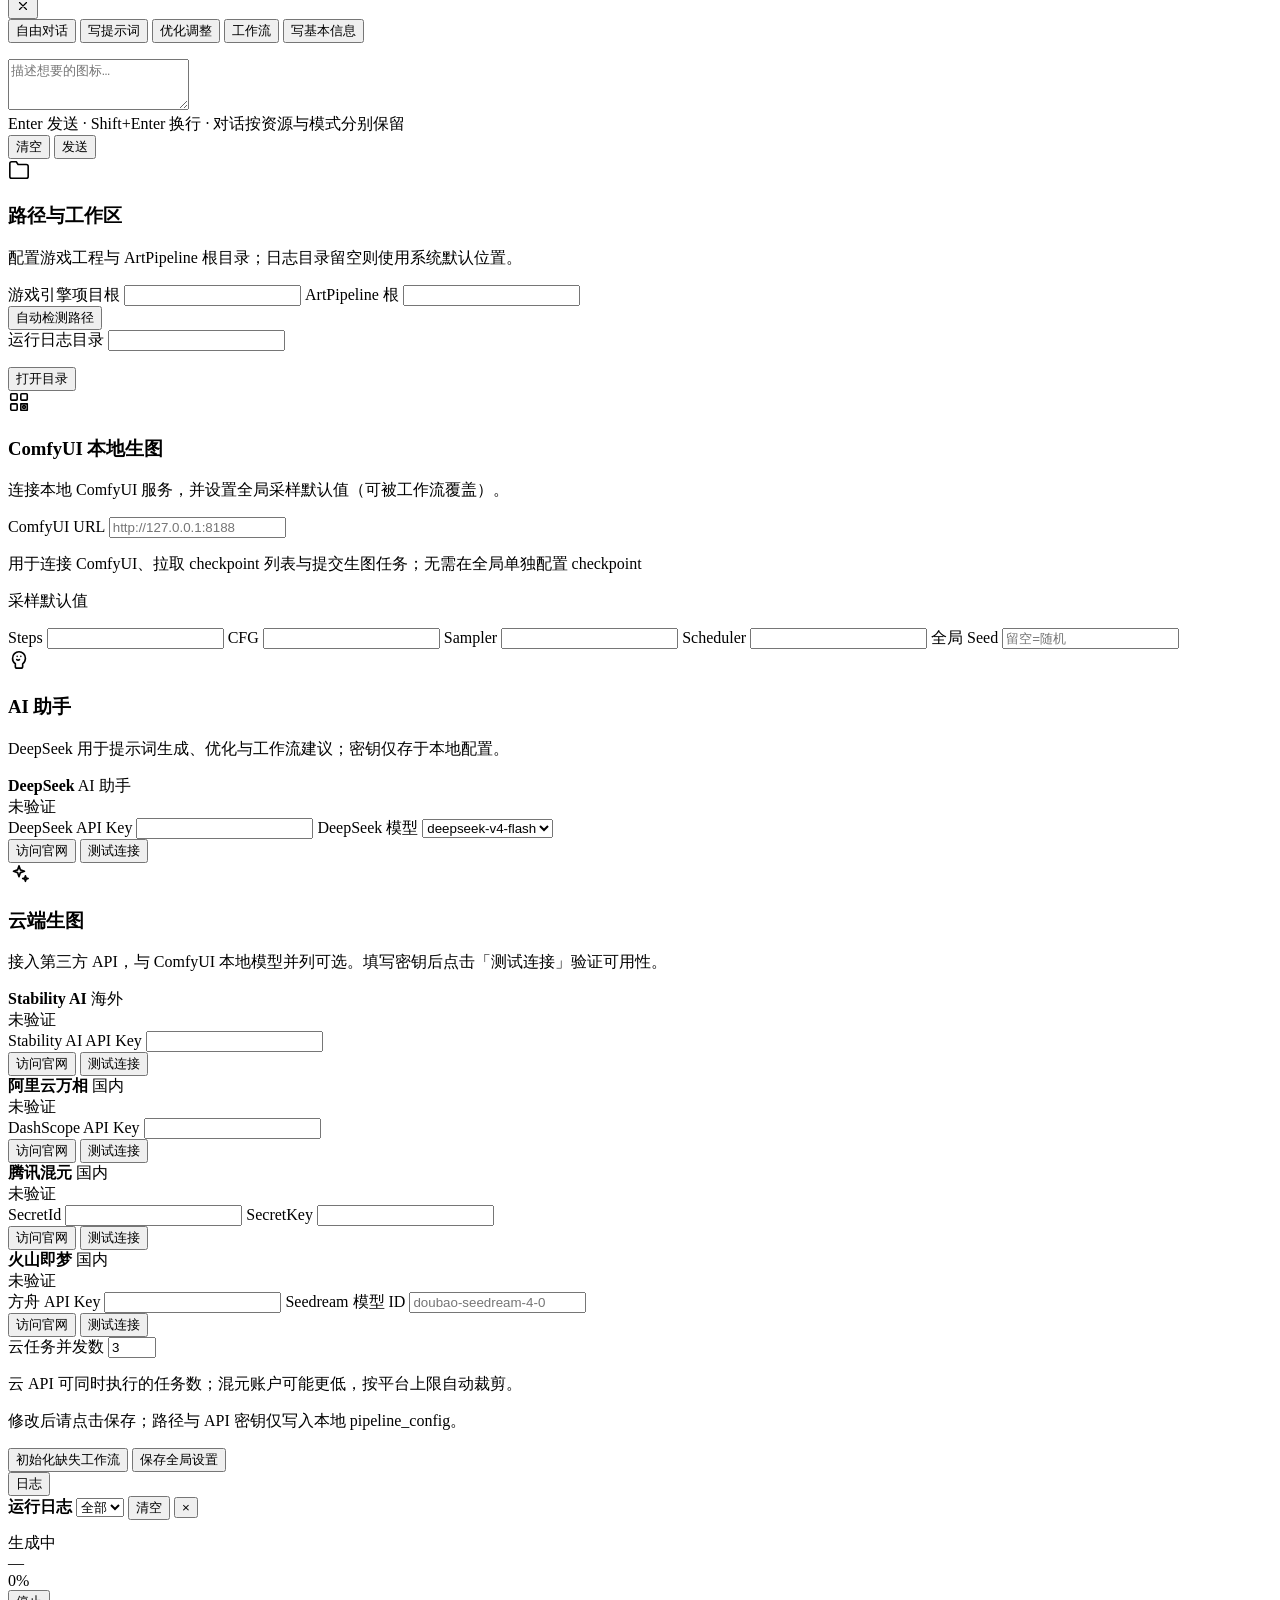
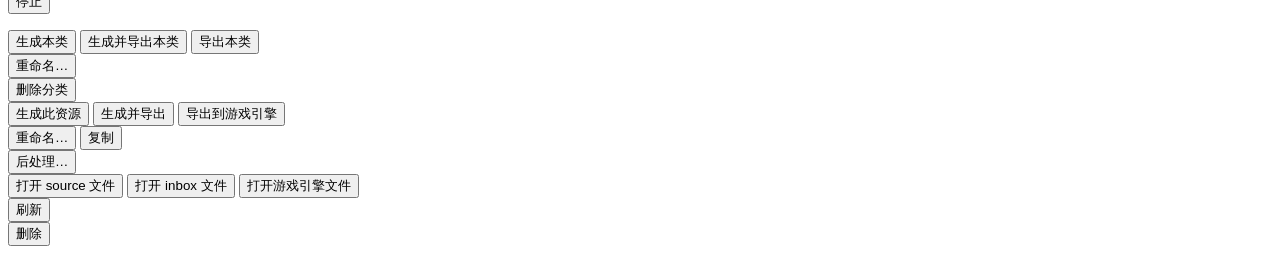
==== commit b5acee70: "no message" ====
--- a/artApp/web/index.html
+++ b/artApp/web/index.html
@@ -539,8 +539,8 @@
 
         <div class="tab-body hidden gen-tab-body gen-tab-body--fill" id="tab-ai">
           <div class="gen-tab-layout gen-tab-layout--fill">
-            <section class="gen-tab-section gen-tab-section--compact">
-              <div class="settings-section-hero settings-section-hero--ai settings-section-hero--compact">
+            <section class="gen-tab-section gen-tab-section--compact" id="ai-intro-section">
+              <div class="settings-section-hero settings-section-hero--ai settings-section-hero--compact" id="ai-intro-hero">
                 <div class="settings-section-hero-glow" aria-hidden="true"></div>
                 <div class="settings-section-hero-icon" aria-hidden="true">
                   <svg width="22" height="22" viewBox="0 0 24 24" fill="none" stroke="currentColor" stroke-width="1.75" stroke-linecap="round" stroke-linejoin="round"><path d="M12 3a7 7 0 0 1 7 7c0 2.5-1.2 4.7-3 6.1V19a2 2 0 0 1-2 2h-4a2 2 0 0 1-2-2v-2.9A7 7 0 0 1 5 10a7 7 0 0 1 7-7z"/><path d="M9.5 21h5"/><path d="M10 8h.01M14 8h.01M9.5 11.5a2.5 2.5 0 0 0 3 0"/></svg>
@@ -549,6 +549,9 @@
                   <h3 class="settings-section-title" data-i18n="form.aiTabTitle">AI 助手</h3>
                   <p class="settings-section-desc muted sm" data-i18n="form.aiTabDesc">DeepSeek 驱动；按模式编写提示词、优化工作流或一次配置多项内容。</p>
                 </div>
+                <button type="button" class="ai-intro-dismiss" id="ai-intro-dismiss" data-action="ai-intro-dismiss" data-i18n-title="ai.dismissIntro" data-i18n-aria="ai.dismissIntro" title="关闭提示" aria-label="关闭提示">
+                  <svg width="14" height="14" viewBox="0 0 24 24" fill="none" stroke="currentColor" stroke-width="2" stroke-linecap="round" aria-hidden="true"><path d="M18 6 6 18M6 6l12 12"/></svg>
+                </button>
               </div>
             </section>
 
@@ -699,6 +702,7 @@
                     </label>
                   </div>
                   <footer class="cloud-api-card-foot">
+                    <button type="button" class="btn sm ghost" data-action="open-api-portal" data-provider="deepseek" data-i18n="form.openApiPortal">访问官网</button>
                     <button type="button" class="btn sm ghost" data-action="test-deepseek-api" data-i18n="form.cloudTest">测试连接</button>
                   </footer>
                 </article>
@@ -739,6 +743,7 @@
                     </label>
                   </div>
                   <footer class="cloud-api-card-foot">
+                    <button type="button" class="btn sm ghost" data-action="open-api-portal" data-provider="stability" data-i18n="form.openApiPortal">访问官网</button>
                     <button type="button" class="btn sm ghost" data-action="test-cloud-api" data-provider="stability" data-i18n="form.cloudTest">测试连接</button>
                   </footer>
                 </article>
@@ -764,6 +769,7 @@
                     </label>
                   </div>
                   <footer class="cloud-api-card-foot">
+                    <button type="button" class="btn sm ghost" data-action="open-api-portal" data-provider="dashscope" data-i18n="form.openApiPortal">访问官网</button>
                     <button type="button" class="btn sm ghost" data-action="test-cloud-api" data-provider="dashscope" data-i18n="form.cloudTest">测试连接</button>
                   </footer>
                 </article>
@@ -793,6 +799,7 @@
                     </label>
                   </div>
                   <footer class="cloud-api-card-foot">
+                    <button type="button" class="btn sm ghost" data-action="open-api-portal" data-provider="tencent" data-i18n="form.openApiPortal">访问官网</button>
                     <button type="button" class="btn sm ghost" data-action="test-cloud-api" data-provider="tencent" data-i18n="form.cloudTest">测试连接</button>
                   </footer>
                 </article>
@@ -822,6 +829,7 @@
                     </label>
                   </div>
                   <footer class="cloud-api-card-foot">
+                    <button type="button" class="btn sm ghost" data-action="open-api-portal" data-provider="volcengine" data-i18n="form.openApiPortal">访问官网</button>
                     <button type="button" class="btn sm ghost" data-action="test-cloud-api" data-provider="volcengine" data-i18n="form.cloudTest">测试连接</button>
                   </footer>
                 </article>
@@ -889,6 +897,7 @@
         <button type="button" class="job-float-cancel" id="job-float-cancel" data-i18n="job.cancel">停止</button>
       </div>
       <ul class="job-float-queue hidden" id="job-float-queue" aria-label="queue"></ul>
+      <ul class="job-float-cloud hidden" id="job-float-cloud" aria-label="cloud progress"></ul>
     </div>
   </div>
 
@@ -1039,6 +1048,33 @@
     <button type="button" class="ctx-item danger" data-ctx="delete" data-i18n="ctx.delete">删除</button>
   </div>
 
+  <script>
+    (function () {
+      function showBootError(msg) {
+        var splash = document.getElementById("app-splash");
+        if (splash) {
+          splash.classList.remove("is-hiding", "is-done");
+          splash.setAttribute("aria-hidden", "false");
+        }
+        document.body.classList.remove("is-booting");
+        var app = document.getElementById("app");
+        if (app) app.classList.add("is-ready");
+        var sub = document.getElementById("splash-sub");
+        if (sub) {
+          sub.textContent = msg;
+          sub.style.color = "#f87171";
+          sub.style.whiteSpace = "pre-wrap";
+        }
+      }
+      window.addEventListener("error", function (e) {
+        if (e.message) showBootError("界面加载失败：\n" + e.message);
+      });
+      window.addEventListener("unhandledrejection", function (e) {
+        var reason = e.reason && (e.reason.message || String(e.reason));
+        if (reason) showBootError("界面加载失败：\n" + reason);
+      });
+    })();
+  </script>
   <script type="module" src="/js/app.js"></script>
 </body>
 </html>
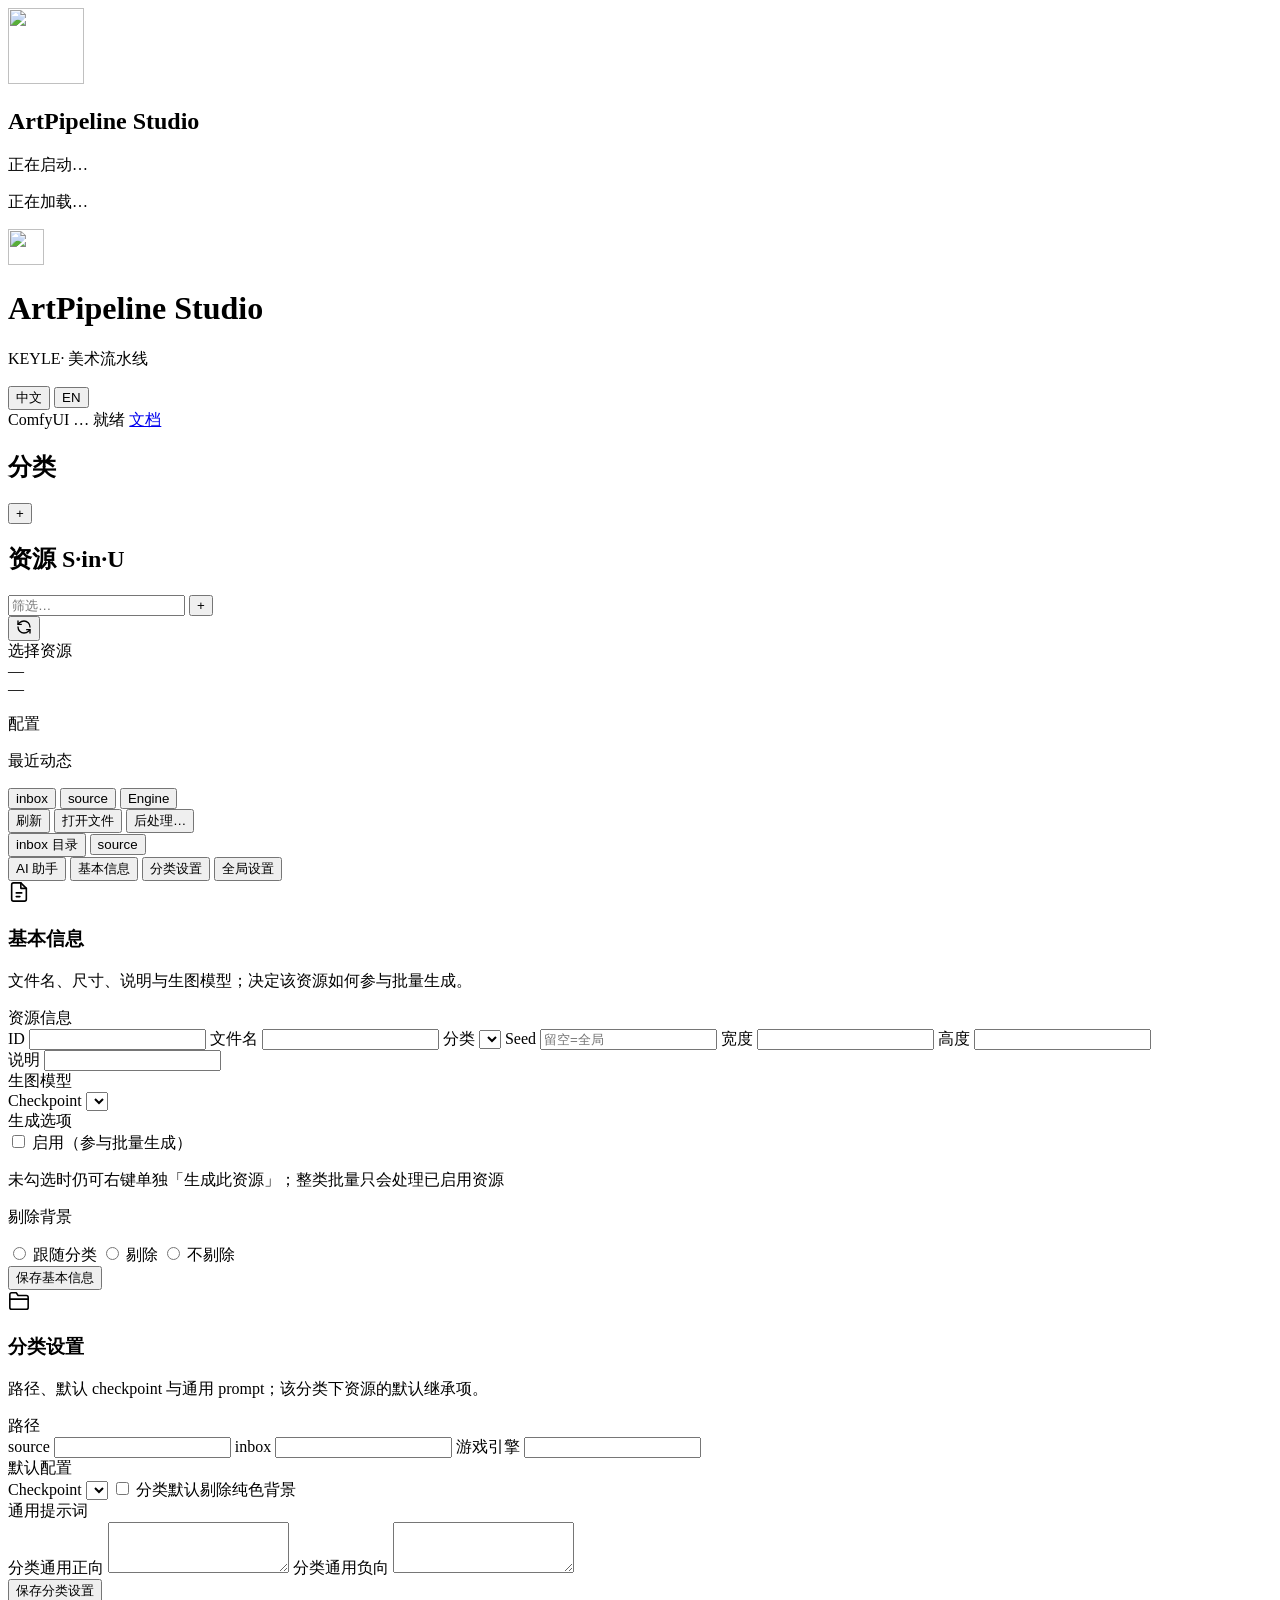
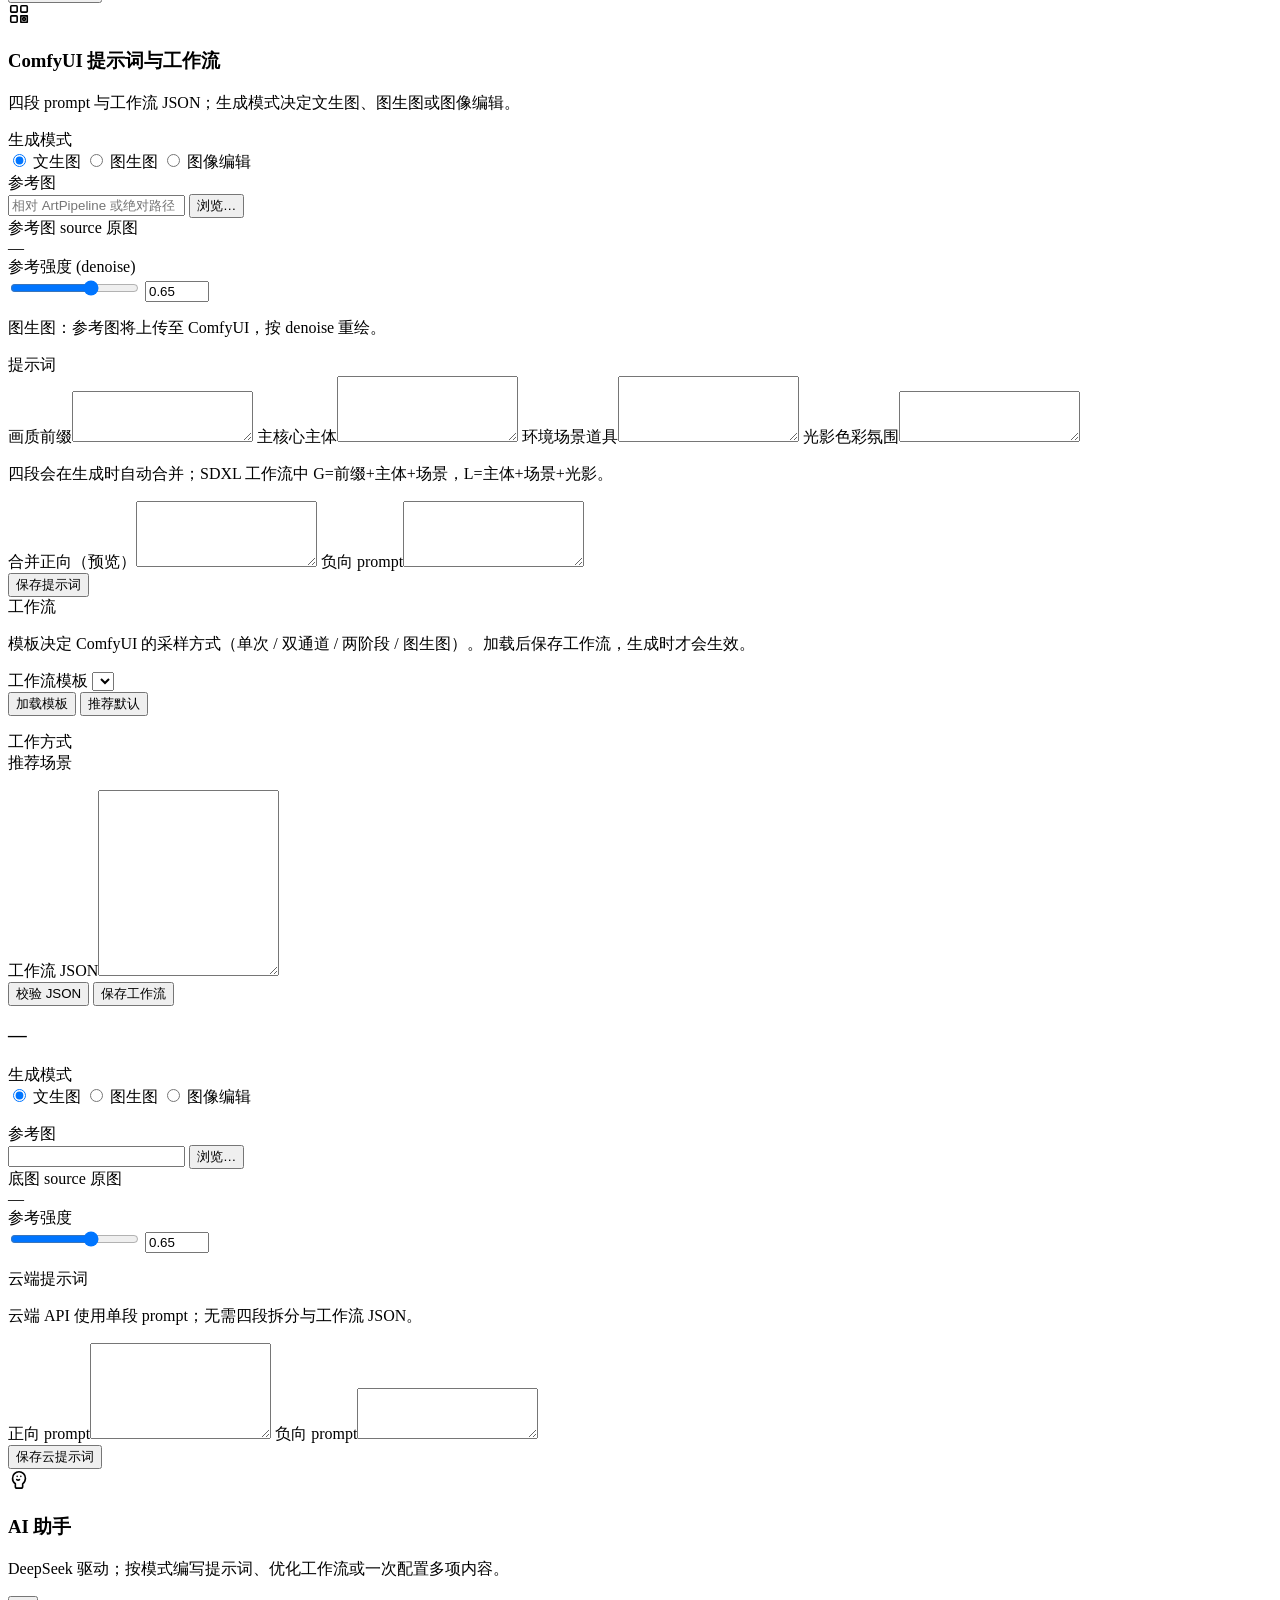
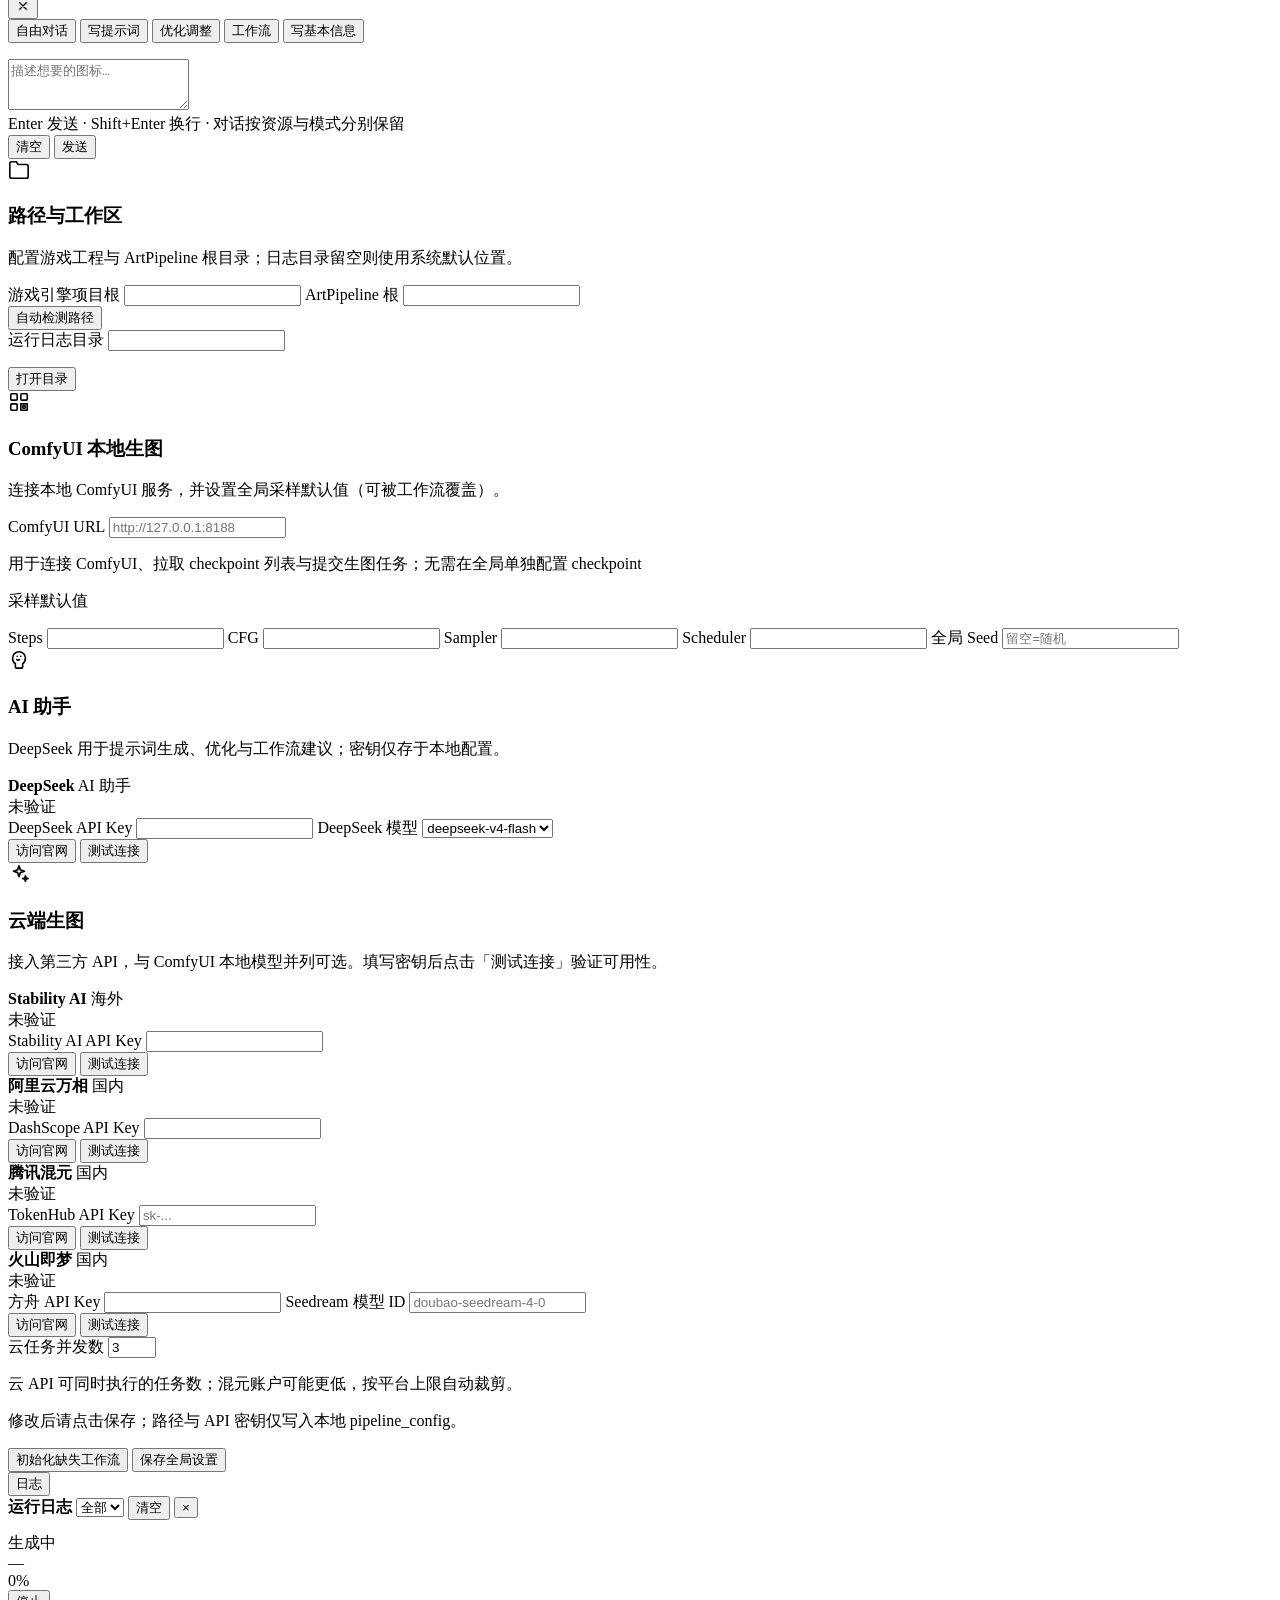
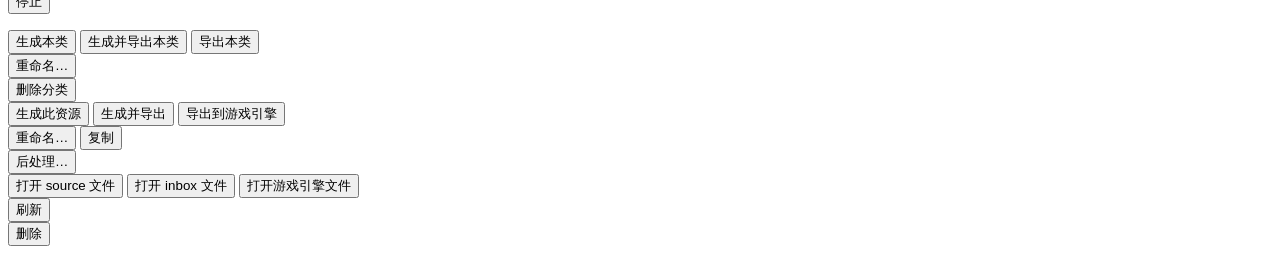
==== commit 84f4c58b: "添加多个云端api支持" ====
--- a/artApp/web/index.html
+++ b/artApp/web/index.html
@@ -788,14 +788,10 @@
                       <span class="cloud-api-status-text" data-i18n="form.cloudStatusIdle">未验证</span>
                     </div>
                   </header>
-                  <div class="cloud-api-card-body cloud-api-field-grid">
+                  <div class="cloud-api-card-body">
                     <label class="cloud-api-field">
-                      <span data-i18n="form.cloudKeyTencentId">SecretId</span>
-                      <input name="cloud_api_keys.tencent_secret_id" autocomplete="off" data-cloud-field="tencent_secret_id" />
-                    </label>
-                    <label class="cloud-api-field">
-                      <span data-i18n="form.cloudKeyTencentKey">SecretKey</span>
-                      <input name="cloud_api_keys.tencent_secret_key" type="password" autocomplete="off" data-cloud-field="tencent_secret_key" />
+                      <span data-i18n="form.cloudKeyTencent">TokenHub API Key</span>
+                      <input name="cloud_api_keys.tencent" type="password" autocomplete="off" data-cloud-field="tencent" placeholder="sk-..." />
                     </label>
                   </div>
                   <footer class="cloud-api-card-foot">
@@ -900,6 +896,61 @@
       <ul class="job-float-cloud hidden" id="job-float-cloud" aria-label="cloud progress"></ul>
     </div>
   </div>
+
+  <dialog id="dlg-welcome" class="welcome-dialog">
+    <div class="welcome-dialog-glass">
+      <header class="welcome-header">
+        <div class="welcome-logo-wrap" aria-hidden="true">
+          <img class="welcome-logo" src="/assets/app_icon.png" width="48" height="48" alt="" />
+          <span class="welcome-logo-ring"></span>
+        </div>
+        <div class="welcome-header-copy">
+          <span class="welcome-version-badge" id="welcome-version-badge">v1.0</span>
+          <h2 data-i18n="welcome.title">欢迎使用 ArtPipeline Studio</h2>
+          <p class="welcome-subtitle muted sm" data-i18n="welcome.subtitle">美术资源流水线 · 本地与云端生图一站搞定</p>
+        </div>
+      </header>
+      <div class="welcome-body">
+        <section class="welcome-section">
+          <h3 data-i18n="welcome.sectionFeatures">本工具能做什么</h3>
+          <ul class="welcome-list">
+            <li data-i18n="welcome.feature1">按分类管理 source / inbox / Unity 导出路径</li>
+            <li data-i18n="welcome.feature2">ComfyUI 本地 SDXL 生图，或批量调用云 API（即梦、Stability 等）</li>
+            <li data-i18n="welcome.feature3">DeepSeek AI 助手：生成与优化提示词、工作流建议</li>
+            <li data-i18n="welcome.feature4">后处理工作台与一键导出到游戏工程</li>
+          </ul>
+        </section>
+        <section class="welcome-section">
+          <h3 data-i18n="welcome.sectionKeys">首次使用请填写 API Key</h3>
+          <p class="welcome-lead muted sm" data-i18n="welcome.keysIntro">前往「全局设置」Tab 配置以下密钥（仅存于本地 pipeline_config.json）：</p>
+          <ul class="welcome-list welcome-list--compact">
+            <li data-i18n="welcome.keyDeepseek">DeepSeek API Key — 启用 AI 助手</li>
+            <li data-i18n="welcome.keyCloud">云生图密钥 — 按资源所选服务商填写（即梦 / Stability / 腾讯 / 阿里等）</li>
+            <li data-i18n="welcome.keyComfy">ComfyUI URL — 本地生图需服务在线（默认 http://127.0.0.1:8188）</li>
+          </ul>
+        </section>
+        <section class="welcome-section">
+          <h3 data-i18n="welcome.sectionPaths">全局路径需要填写什么</h3>
+          <p class="welcome-lead muted sm" data-i18n="welcome.pathsIntro">同样在「全局设置 → 路径与工作区」中配置：</p>
+          <ul class="welcome-list welcome-list--compact">
+            <li data-i18n="welcome.pathProject">游戏引擎项目根 — Unity 工程根目录，导出资源的目标位置</li>
+            <li data-i18n="welcome.pathArt">ArtPipeline 根 — 含 source、inbox、workflows 的流水线目录</li>
+            <li data-i18n="welcome.pathLog">运行日志目录 — 可选；留空则使用系统默认位置</li>
+          </ul>
+        </section>
+      </div>
+      <footer class="welcome-footer">
+        <p class="welcome-release muted sm" id="welcome-release-notes" aria-live="polite"></p>
+        <div class="welcome-footer-actions">
+          <label class="welcome-skip">
+            <input type="checkbox" id="welcome-skip-checkbox" />
+            <span data-i18n="welcome.skipNext">下次不再显示</span>
+          </label>
+          <button type="button" class="btn primary" id="welcome-start" data-i18n="welcome.start">开始使用</button>
+        </div>
+      </footer>
+    </div>
+  </dialog>
 
   <dialog id="dlg-new-cat">
     <form id="form-new-cat" class="dialog-form" novalidate>
